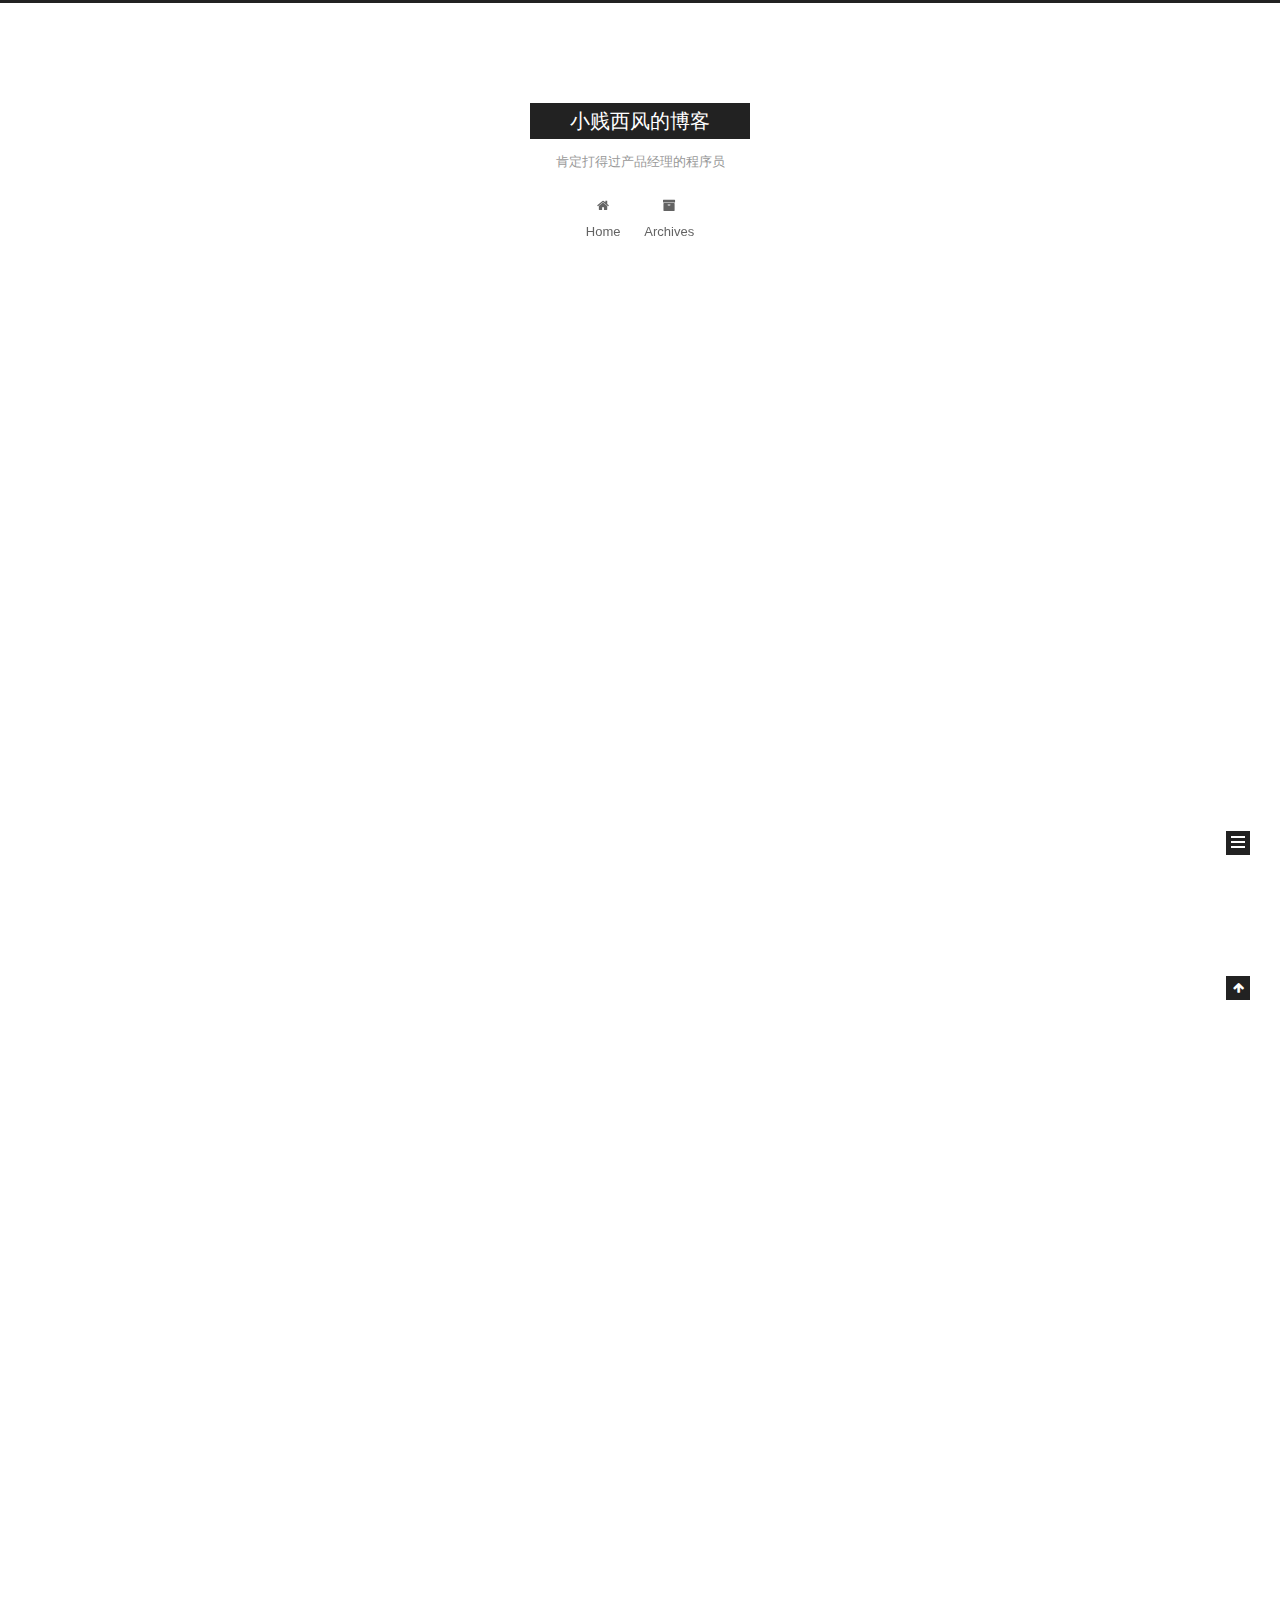
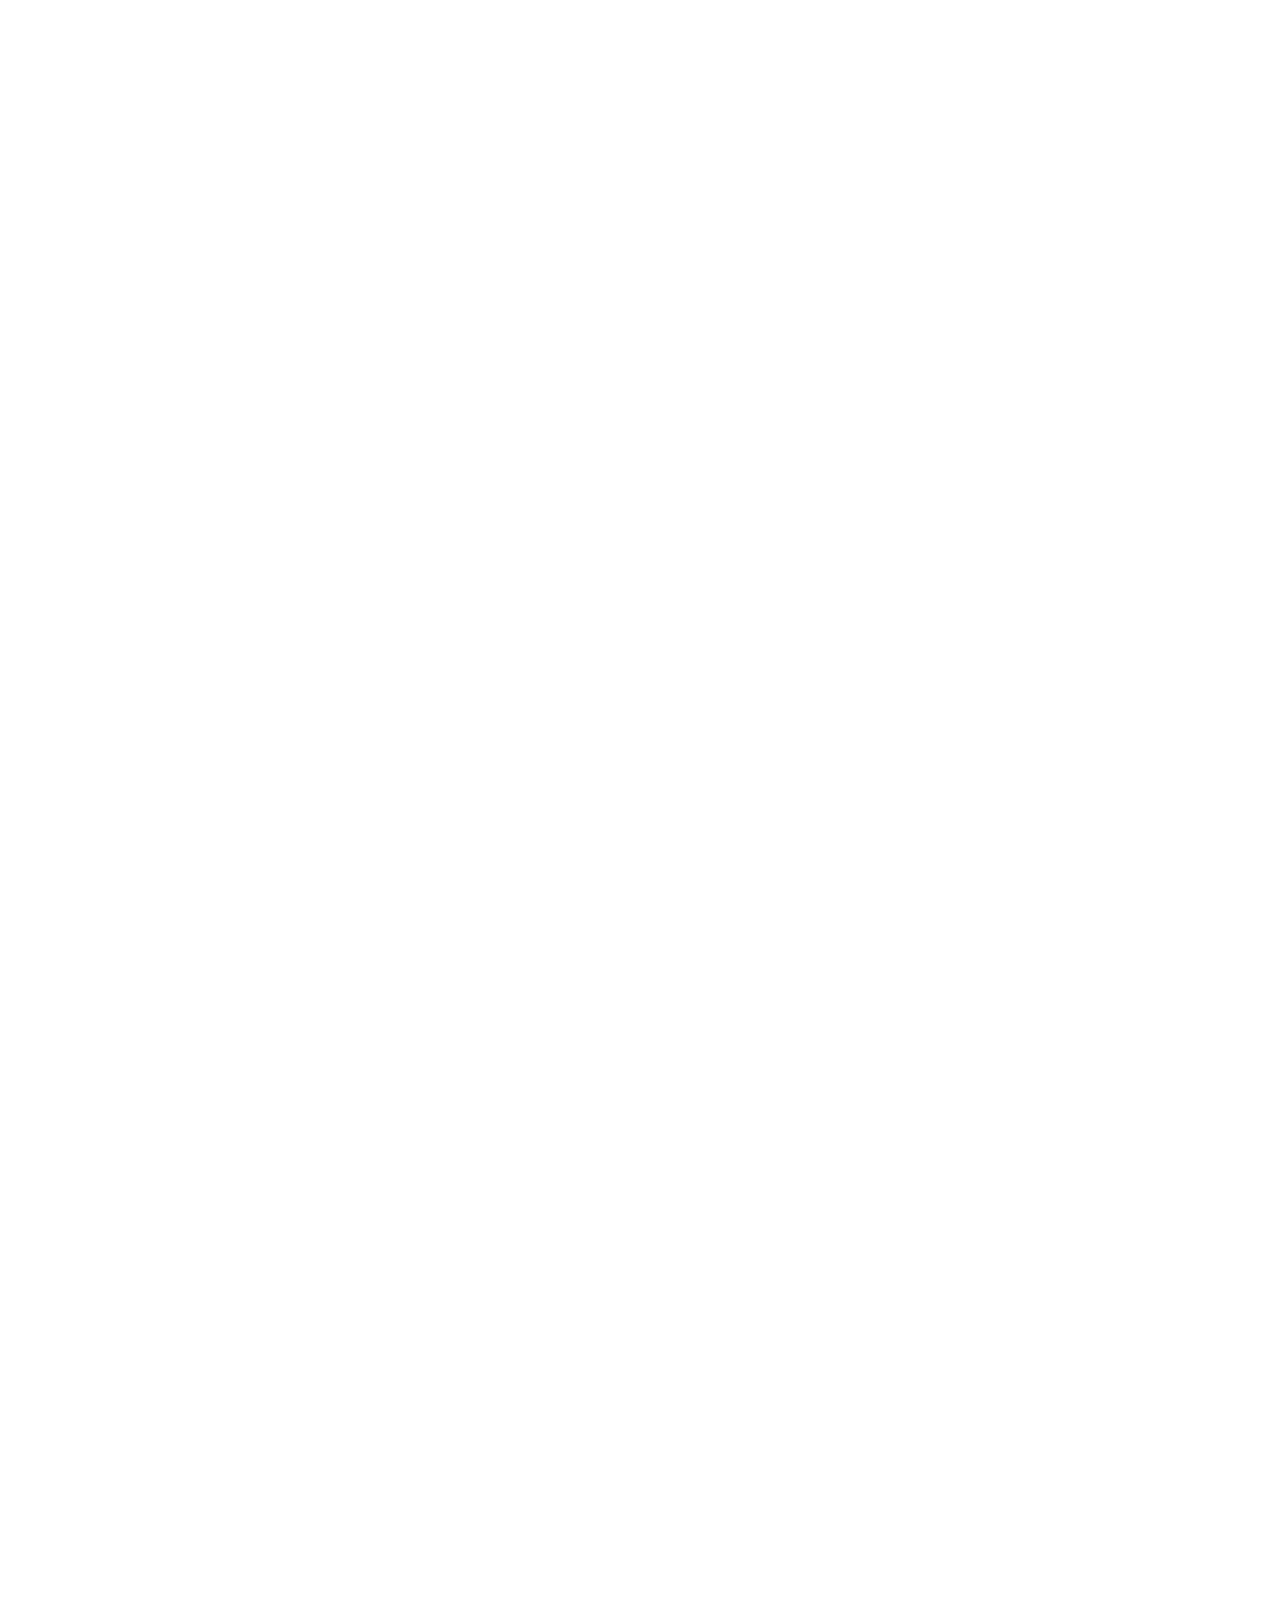
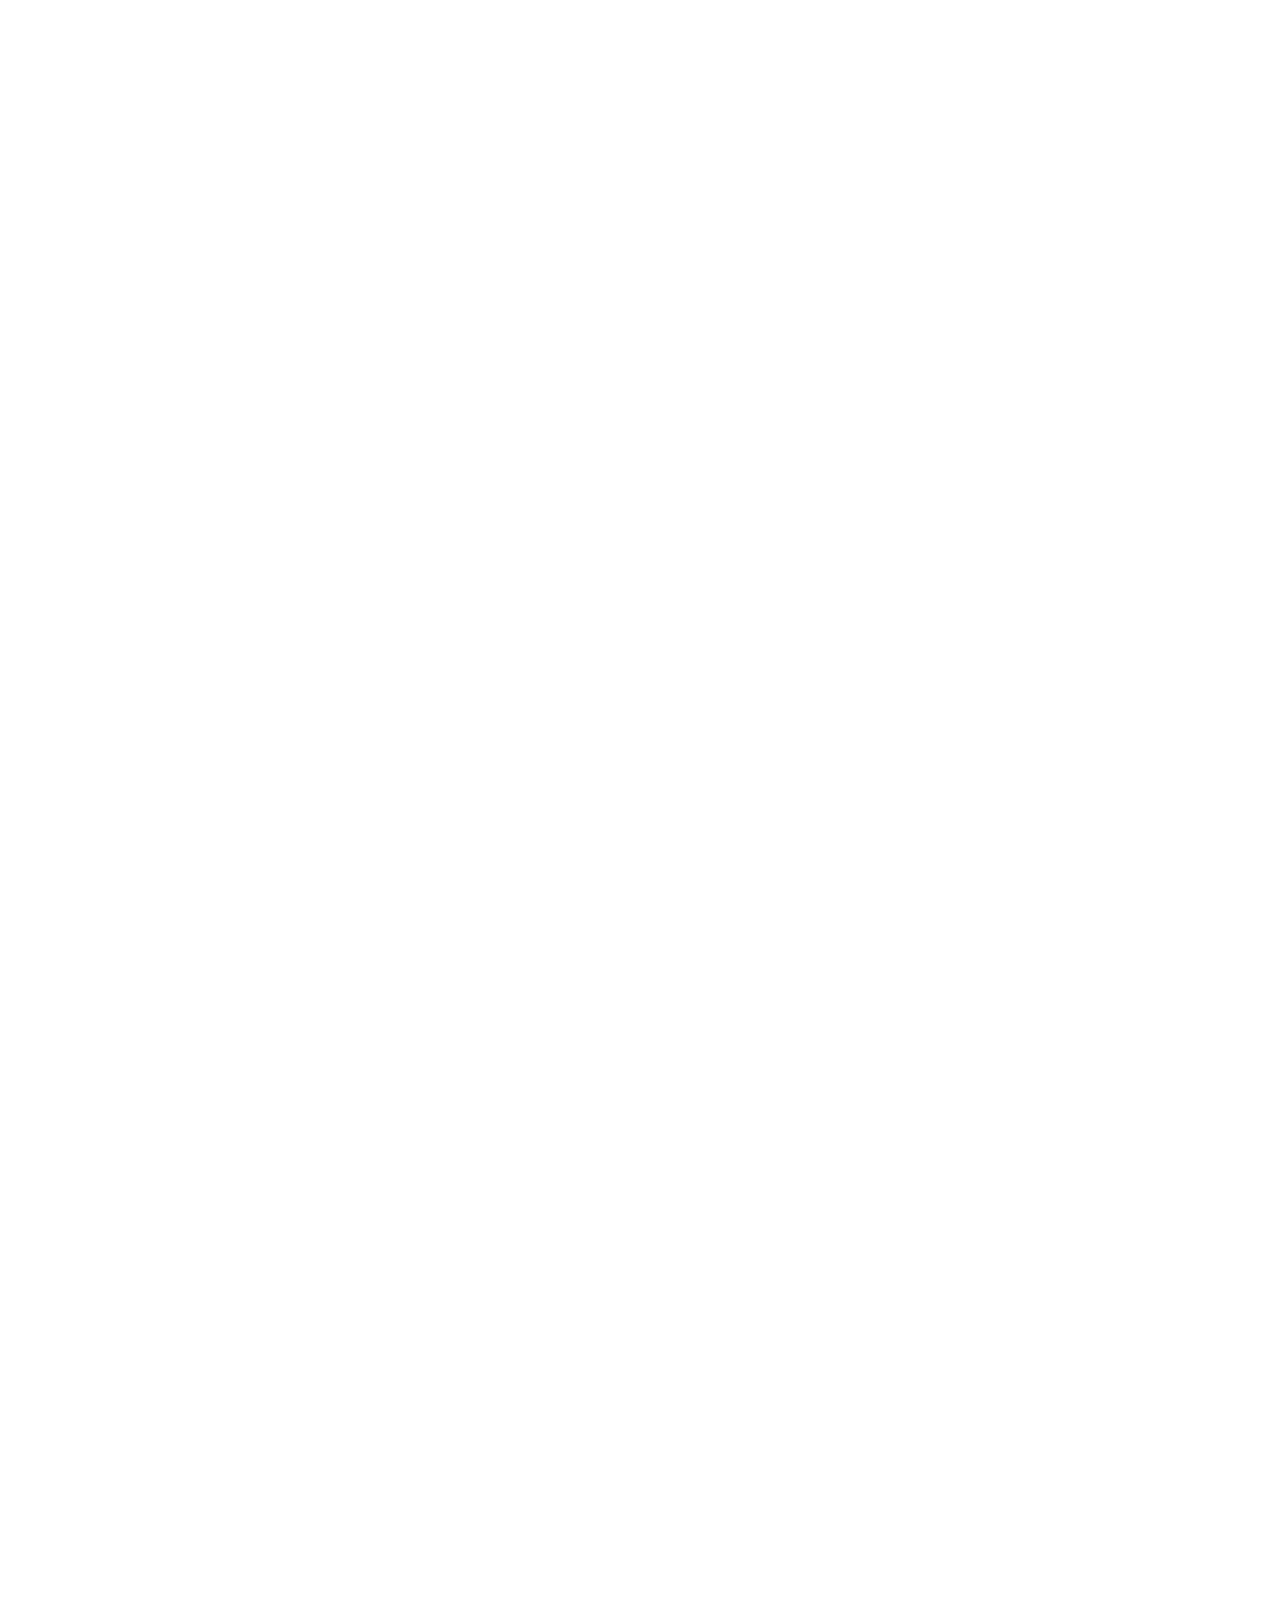
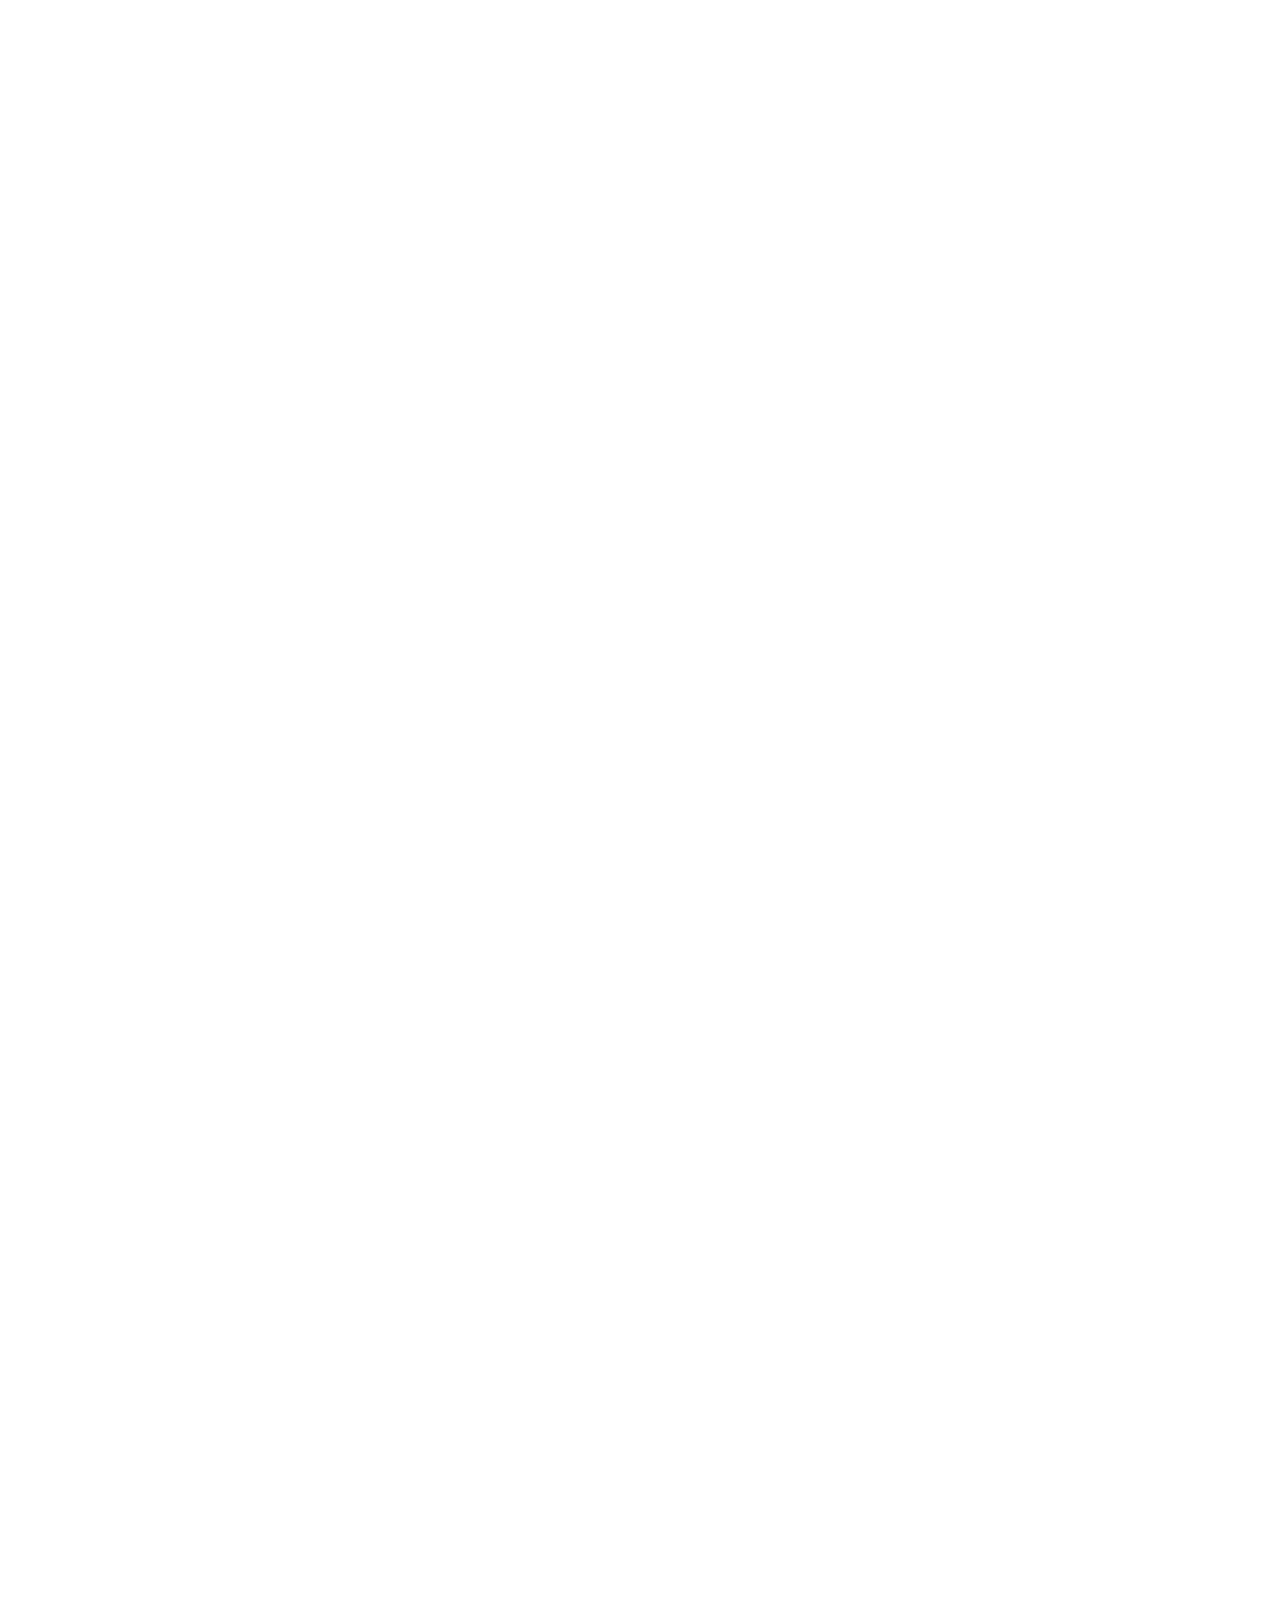
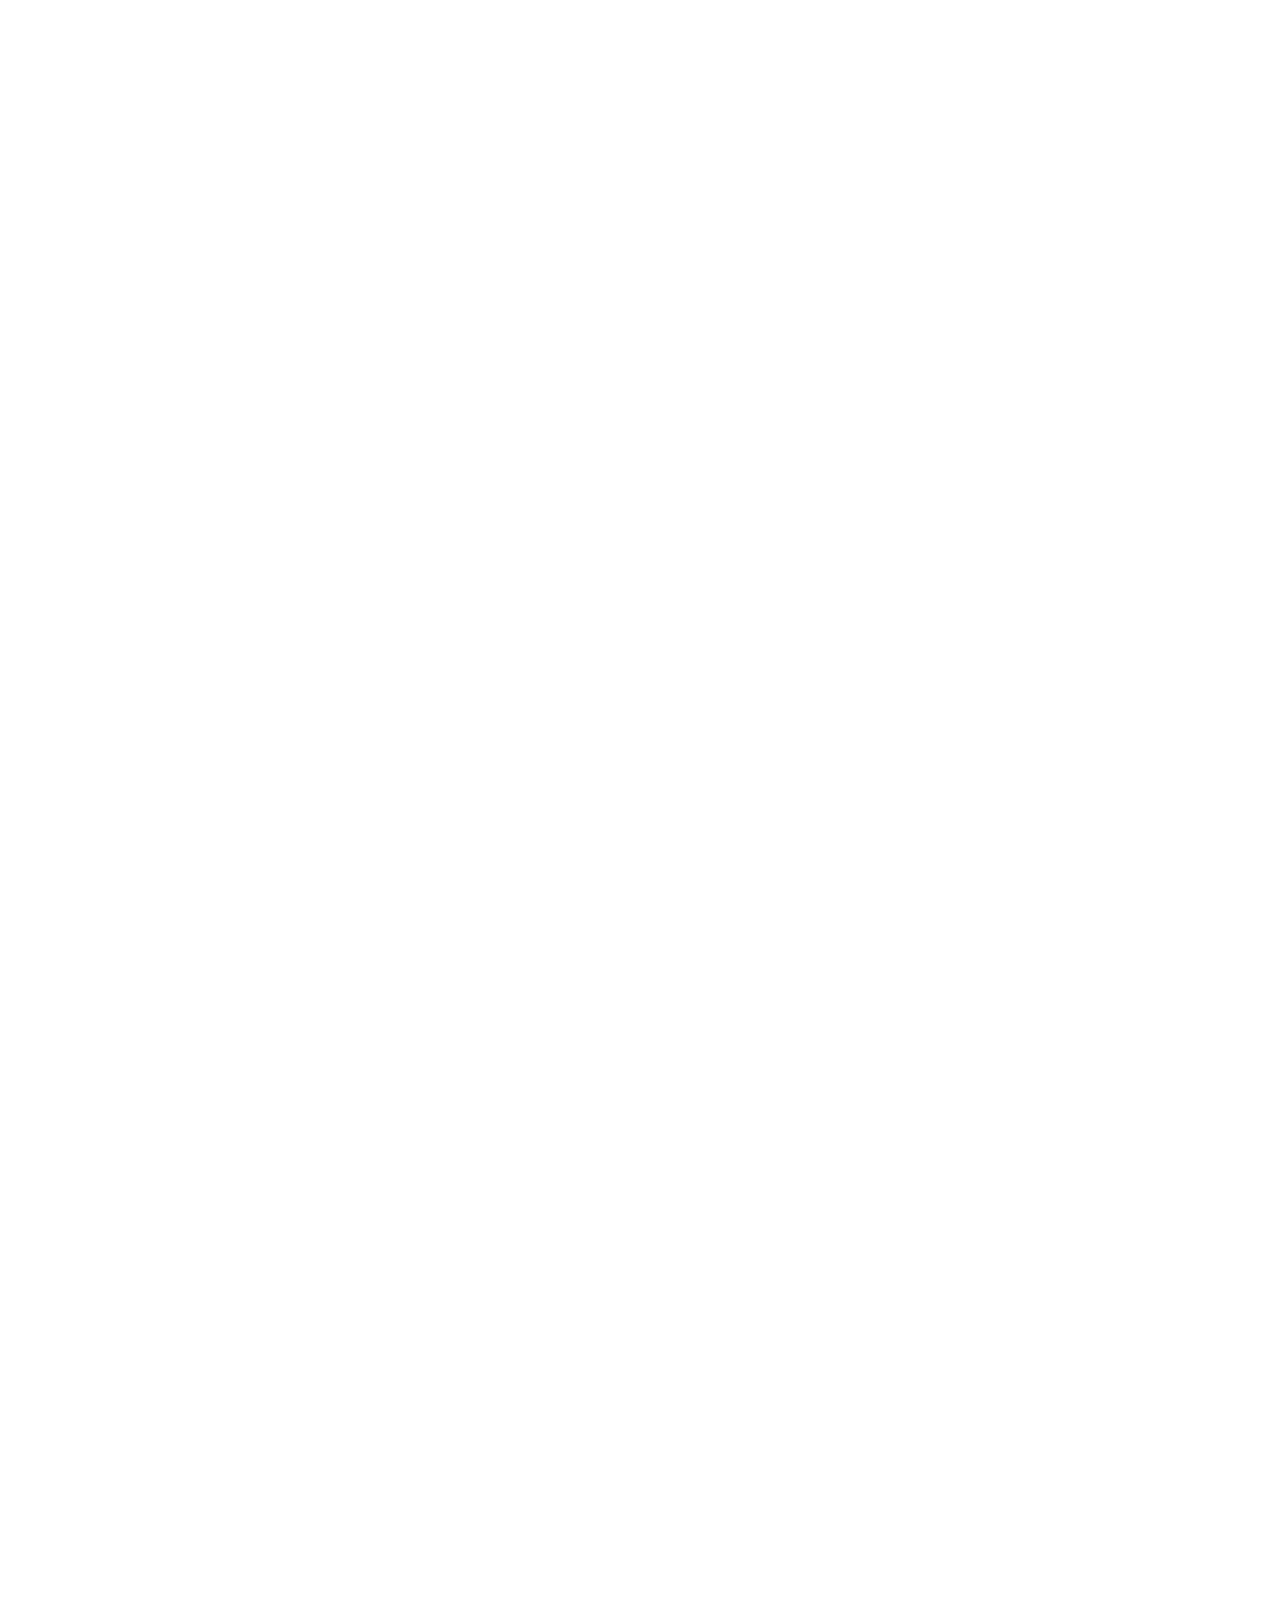
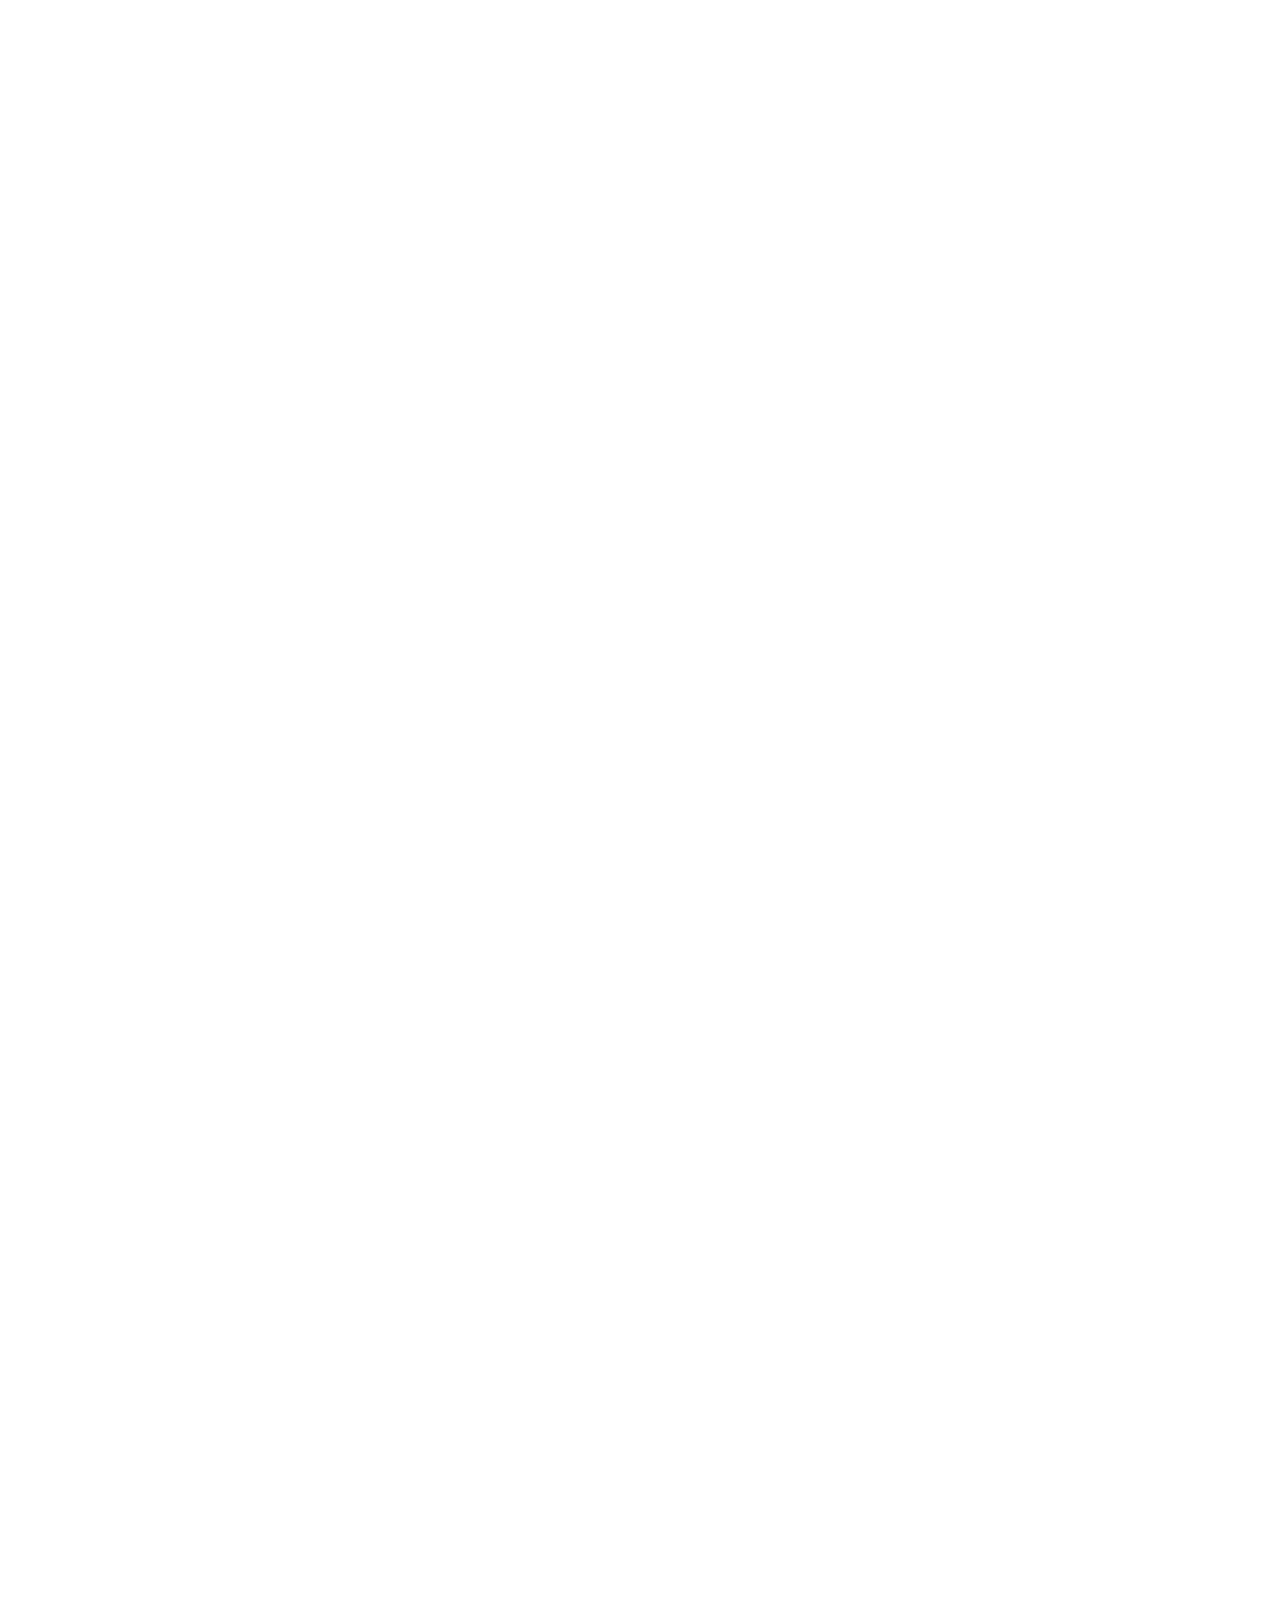
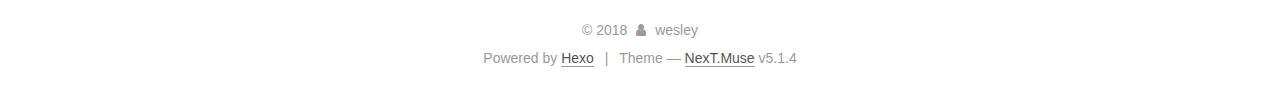
==== index.html @ faab6a05 "Site updated: 2018-08-25 15:35:52" ====
<!DOCTYPE html>



  


<html class="theme-next muse use-motion" lang="">
<head>
  <meta charset="UTF-8"/>
<meta http-equiv="X-UA-Compatible" content="IE=edge" />
<meta name="viewport" content="width=device-width, initial-scale=1, maximum-scale=1"/>
<meta name="theme-color" content="#222">









<meta http-equiv="Cache-Control" content="no-transform" />
<meta http-equiv="Cache-Control" content="no-siteapp" />
















  
  
  <link href="/lib/fancybox/source/jquery.fancybox.css?v=2.1.5" rel="stylesheet" type="text/css" />







<link href="/lib/font-awesome/css/font-awesome.min.css?v=4.6.2" rel="stylesheet" type="text/css" />

<link href="/css/main.css?v=5.1.4" rel="stylesheet" type="text/css" />


  <link rel="apple-touch-icon" sizes="180x180" href="/images/apple-touch-icon-next.png?v=5.1.4">


  <link rel="icon" type="image/png" sizes="32x32" href="/images/favicon-32x32-next.png?v=5.1.4">


  <link rel="icon" type="image/png" sizes="16x16" href="/images/favicon-16x16-next.png?v=5.1.4">


  <link rel="mask-icon" href="/images/logo.svg?v=5.1.4" color="#222">





  <meta name="keywords" content="Hexo, NexT" />










<meta name="keywords" content="代码诗人 java spring">
<meta property="og:type" content="website">
<meta property="og:title" content="小贱西风的博客">
<meta property="og:url" content="http://yoursite.com/index.html">
<meta property="og:site_name" content="小贱西风的博客">
<meta property="og:locale" content="default">
<meta name="twitter:card" content="summary">
<meta name="twitter:title" content="小贱西风的博客">



<script type="text/javascript" id="hexo.configurations">
  var NexT = window.NexT || {};
  var CONFIG = {
    root: '/',
    scheme: 'Muse',
    version: '5.1.4',
    sidebar: {"position":"left","display":"post","offset":12,"b2t":false,"scrollpercent":false,"onmobile":false},
    fancybox: true,
    tabs: true,
    motion: {"enable":true,"async":false,"transition":{"post_block":"fadeIn","post_header":"slideDownIn","post_body":"slideDownIn","coll_header":"slideLeftIn","sidebar":"slideUpIn"}},
    duoshuo: {
      userId: '0',
      author: 'Author'
    },
    algolia: {
      applicationID: '',
      apiKey: '',
      indexName: '',
      hits: {"per_page":10},
      labels: {"input_placeholder":"Search for Posts","hits_empty":"We didn't find any results for the search: ${query}","hits_stats":"${hits} results found in ${time} ms"}
    }
  };
</script>



  <link rel="canonical" href="http://yoursite.com/"/>





  <title>小贱西风的博客</title>
  








</head>

<body itemscope itemtype="http://schema.org/WebPage" lang="default">

  
  
    
  

  <div class="container sidebar-position-left 
  page-home">
    <div class="headband"></div>

    <header id="header" class="header" itemscope itemtype="http://schema.org/WPHeader">
      <div class="header-inner"><div class="site-brand-wrapper">
  <div class="site-meta ">
    

    <div class="custom-logo-site-title">
      <a href="/"  class="brand" rel="start">
        <span class="logo-line-before"><i></i></span>
        <span class="site-title">小贱西风的博客</span>
        <span class="logo-line-after"><i></i></span>
      </a>
    </div>
      
        <p class="site-subtitle">肯定打得过产品经理的程序员</p>
      
  </div>

  <div class="site-nav-toggle">
    <button>
      <span class="btn-bar"></span>
      <span class="btn-bar"></span>
      <span class="btn-bar"></span>
    </button>
  </div>
</div>

<nav class="site-nav">
  

  
    <ul id="menu" class="menu">
      
        
        <li class="menu-item menu-item-home">
          <a href="/" rel="section">
            
              <i class="menu-item-icon fa fa-fw fa-home"></i> <br />
            
            Home
          </a>
        </li>
      
        
        <li class="menu-item menu-item-archives">
          <a href="/archives/" rel="section">
            
              <i class="menu-item-icon fa fa-fw fa-archive"></i> <br />
            
            Archives
          </a>
        </li>
      

      
    </ul>
  

  
</nav>



 </div>
    </header>

    <main id="main" class="main">
      <div class="main-inner">
        <div class="content-wrap">
          <div id="content" class="content">
            
  <section id="posts" class="posts-expand">
    
      

  

  
  
  

  <article class="post post-type-normal" itemscope itemtype="http://schema.org/Article">
  
  
  
  <div class="post-block">
    <link itemprop="mainEntityOfPage" href="http://yoursite.com/2018/08/21/Git学习笔记：（Quick Start)/">

    <span hidden itemprop="author" itemscope itemtype="http://schema.org/Person">
      <meta itemprop="name" content="wesley">
      <meta itemprop="description" content="">
      <meta itemprop="image" content="/images/avatar.gif">
    </span>

    <span hidden itemprop="publisher" itemscope itemtype="http://schema.org/Organization">
      <meta itemprop="name" content="小贱西风的博客">
    </span>

    
      <header class="post-header">

        
        
          <h1 class="post-title" itemprop="name headline">
                
                <a class="post-title-link" href="/2018/08/21/Git学习笔记：（Quick Start)/" itemprop="url">Git学习笔记</a></h1>
        

        <div class="post-meta">
          <span class="post-time">
            
              <span class="post-meta-item-icon">
                <i class="fa fa-calendar-o"></i>
              </span>
              
                <span class="post-meta-item-text">Posted on</span>
              
              <time title="Post created" itemprop="dateCreated datePublished" datetime="2018-08-21T10:27:49+08:00">
                2018-08-21
              </time>
            

            

            
          </span>

          

          
            
          

          
          

          

          

          

        </div>
      </header>
    

    
    
    
    <div class="post-body" itemprop="articleBody">

      
      

      
        
          
            <h3 id="写在前面"><a href="#写在前面" class="headerlink" title="写在前面"></a>写在前面</h3><ul>
<li><p>VCS中集中式与分布式的差别</p>
<blockquote>
<p>集中式的服务器如果挂了，那么所有人都挂了，因为完整仓库只存在服务器上 ; 而分布式如果github|gitlab挂了 ，你还可以重新建一个服务器，你把任何一个人的仓库clone过去就OK,因为分布式版本控制的每个节点都是一个完整仓库 </p>
</blockquote>
</li>
<li><p>每个节点都是完整仓库 what mean ?</p>
<blockquote>
<p> 1)  每个人（节点）都有自己的历史版本记录<br>2) 虽然我们在使用git时也会定义一个用来交换修改的中央仓库，但其实我们在git中把它称为原始库（origin)</p>
</blockquote>
</li>
</ul>
<h3 id="Quick-Start"><a href="#Quick-Start" class="headerlink" title="Quick Start"></a>Quick Start</h3><blockquote>
<p>from gitlab quick start </p>
</blockquote>
<ol>
<li><p>Git global setup</p>
<figure class="highlight plain"><table><tr><td class="gutter"><pre><span class="line">1</span><br><span class="line">2</span><br></pre></td><td class="code"><pre><span class="line">git config --global user.name &quot;wesley&quot;</span><br><span class="line">git config --global user.email &quot;wesley.wang@maixian.com&quot;</span><br></pre></td></tr></table></figure>
</li>
<li><p>Git repository<br>2.1 Create a new repository</p>
<figure class="highlight plain"><table><tr><td class="gutter"><pre><span class="line">1</span><br><span class="line">2</span><br><span class="line">3</span><br><span class="line">4</span><br><span class="line">5</span><br><span class="line">6</span><br></pre></td><td class="code"><pre><span class="line">git clone http://wesley@10.1.0.200/wesley/mx-bss.git</span><br><span class="line">cd mx-bss</span><br><span class="line">touch README.md</span><br><span class="line">git add README.md</span><br><span class="line">git commit -m &quot;add README&quot;</span><br><span class="line">git push -u origin master</span><br></pre></td></tr></table></figure>
</li>
</ol>
<p>2.2 Existing folder<br><figure class="highlight plain"><table><tr><td class="gutter"><pre><span class="line">1</span><br><span class="line">2</span><br><span class="line">3</span><br><span class="line">4</span><br><span class="line">5</span><br><span class="line">6</span><br></pre></td><td class="code"><pre><span class="line">cd existing_folder</span><br><span class="line">git init</span><br><span class="line">git remote add origin http://wesley@10.1.0.200/wesley/mx-bss.git</span><br><span class="line">git add .</span><br><span class="line">git commit -m &quot;Initial commit&quot;</span><br><span class="line">git push -u origin master</span><br></pre></td></tr></table></figure></p>
<p>2.3 Existing Git repository<br><figure class="highlight plain"><table><tr><td class="gutter"><pre><span class="line">1</span><br><span class="line">2</span><br><span class="line">3</span><br><span class="line">4</span><br></pre></td><td class="code"><pre><span class="line">cd existing_repo</span><br><span class="line">git remote add origin http://wesley@10.1.0.200/wesley/mx-bss.git</span><br><span class="line">git push -u origin --all</span><br><span class="line">git push -u origin --tags</span><br></pre></td></tr></table></figure></p>
<h3 id="分支管理"><a href="#分支管理" class="headerlink" title="分支管理"></a>分支管理</h3><ul>
<li><p>创建分支</p>
<ul>
<li><p>创建并切换分支。</p>
<figure class="highlight plain"><table><tr><td class="gutter"><pre><span class="line">1</span><br></pre></td><td class="code"><pre><span class="line">$ git checkout -b test</span><br></pre></td></tr></table></figure>
</li>
<li><p>开始一项功能的开发工作时，基于develop创建功能分支。</p>
<figure class="highlight plain"><table><tr><td class="gutter"><pre><span class="line">1</span><br><span class="line">2</span><br></pre></td><td class="code"><pre><span class="line">$ git checkout -b myfeature develop</span><br><span class="line">Switched to a new branch &quot;myfeature&quot;</span><br></pre></td></tr></table></figure>
</li>
</ul>
</li>
<li><p>master 分支</p>
<blockquote>
<p>Git初始化仓库时的默认分支,通常用来作为其它长期分支（develop）的主干。<br>在Git里，这个分支叫主分支。HEAD严格来说不是指向提交，而是指向master，master才是指向提交的，所以，HEAD指向的就是当前分支。</p>
</blockquote>
</li>
<li><p>删除分支</p>
<ul>
<li><p>已经合并的分支</p>
<figure class="highlight plain"><table><tr><td class="gutter"><pre><span class="line">1</span><br><span class="line">2</span><br><span class="line">3</span><br><span class="line">4</span><br></pre></td><td class="code"><pre><span class="line">$ git branch --merged</span><br><span class="line"> *master</span><br><span class="line">  temp</span><br><span class="line"> git branch -d branch-name</span><br></pre></td></tr></table></figure>
</li>
<li><p>如果要丢弃一个没有合并的分支</p>
<figure class="highlight plain"><table><tr><td class="gutter"><pre><span class="line">1</span><br><span class="line">2</span><br></pre></td><td class="code"><pre><span class="line">$ git branch --no-merged</span><br><span class="line">$ git branch -D branch-name。//-D可理解为强制</span><br></pre></td></tr></table></figure>
</li>
</ul>
</li>
</ul>
<ul>
<li>分支模型</li>
</ul>
<p><img src="http://upload-images.jianshu.io/upload_images/5885967-87cf54685b7646da.png?imageMogr2/auto-orient/strip%7CimageView2/2/w/1240" alt="成功实践的分支模型"></p>
<h3 id="git-merge"><a href="#git-merge" class="headerlink" title="git merge"></a>git merge</h3><ol>
<li>合并策略 strategy<ul>
<li>default </li>
<li>resolve</li>
<li>recursive<br>合并一个分支时默认的合并策略。</li>
<li>octopus<br>合并多个分支时默认的合并策略。</li>
<li>ours</li>
<li>subtree</li>
</ul>
</li>
<li><p>常用命令和参数释义</p>
<ul>
<li>把dev分支的工作成果快速合并到当前分支上：<br>$ git merge dev</li>
<li><p>$ git merge –no-ff 可以保存你之前的分支历史。能够更好的查看 merge历史，以及branch 状态。<br>$ git  merge 则不会显示 feature，只保留单条分支记录。<br>如图：来自于网络<br><img src="http://upload-images.jianshu.io/upload_images/5885967-8b106269b891284b.png?imageMogr2/auto-orient/strip%7CimageView2/2/w/1240" alt="no fast-forward vs 快速合并"></p>
</li>
<li><p>解决冲突<br>当两个需要合并的两个分支上针对同一文件都有各自的修改时，就必须首先解决冲突，解决冲突后，再提交，合并完成 ！ 用git log –graph命令可以看到分支合并图。</p>
</li>
</ul>
</li>
</ol>
<h3 id="git-diff"><a href="#git-diff" class="headerlink" title="git diff"></a>git diff</h3><ul>
<li><p>查看尚未暂存的文件差异更新<br>$ git diff</p>
<figure class="highlight plain"><table><tr><td class="gutter"><pre><span class="line">1</span><br><span class="line">2</span><br><span class="line">3</span><br><span class="line">4</span><br><span class="line">5</span><br></pre></td><td class="code"><pre><span class="line">不加参数直接输入</span><br><span class="line">此命令比较的是工作目录(Working tree)和暂存区域快照(index)之间的差异</span><br><span class="line">也就是修改之后还没有暂存起来的变化内容。</span><br><span class="line">``` </span><br><span class="line">* 查看已经暂存起来的文件(staged)和上次提交时的快照之间(HEAD)的差异</span><br></pre></td></tr></table></figure>
<p>$ git diff –cached<br>$ git diff –staged<br>显示的是下一次commit时会提交到HEAD的内容(不带-a情况下)</p>
<figure class="highlight plain"><table><tr><td class="gutter"><pre><span class="line">1</span><br></pre></td><td class="code"><pre><span class="line">* 提交后修订版本，工作区中所有修改的文件</span><br></pre></td></tr></table></figure>
</li>
</ul>
<p>eg. $ git diff  [修订版本如：Head] [– file]<br>可以查看工作区和版本库里面最新版本的区别：<br>$ git diff HEAD – mx-bss/src/main/webapp/WEB-INF/jsp/platform/oms/order/OrderInfo.jsp<br><figure class="highlight plain"><table><tr><td class="gutter"><pre><span class="line">1</span><br></pre></td><td class="code"><pre><span class="line">* 直接将两个分支上最新的提交做diff</span><br></pre></td></tr></table></figure></p>
<p>  $ git diff temp master 或 git diff temp..master<br><figure class="highlight plain"><table><tr><td class="gutter"><pre><span class="line">1</span><br><span class="line">2</span><br><span class="line">3</span><br></pre></td><td class="code"><pre><span class="line"></span><br><span class="line"></span><br><span class="line">* 输出自topic和master分别开发以来，master分支上的changed。</span><br></pre></td></tr></table></figure></p>
<p>$ git diff topic…master<br>Changes that occurred on the master branch since when the topic<br> branch was started off it<br><figure class="highlight plain"><table><tr><td class="gutter"><pre><span class="line">1</span><br><span class="line">2</span><br></pre></td><td class="code"><pre><span class="line">* 查看简单的diff结果，可以加上--stat参数</span><br><span class="line">  ```  git diff --stat</span><br></pre></td></tr></table></figure></p>
<ul>
<li><p>查看当前目录和另外一个分支的差别</p>
  <figure class="highlight plain"><figcaption><span>diff test ```</span></figcaption><table><tr><td class="gutter"><pre><span class="line">1</span><br><span class="line">2</span><br><span class="line">3</span><br></pre></td><td class="code"><pre><span class="line">  </span><br><span class="line">* 显示当前目录下的lib目录和上次提交之间的差别（更准确的说是在当前分支下）</span><br><span class="line"> ``` git diff HEAD -- ./lib</span><br></pre></td></tr></table></figure>
</li>
<li><p>比较上次提交commit和上上次提交</p>
 <figure class="highlight plain"><figcaption><span>diff HEAD^ HEAD ```</span></figcaption><table><tr><td class="gutter"><pre><span class="line">1</span><br><span class="line">2</span><br><span class="line">3</span><br></pre></td><td class="code"><pre><span class="line"></span><br><span class="line">* 比较两个历史版本之间的差异</span><br><span class="line">   ``` git diff SHA1 SHA2</span><br></pre></td></tr></table></figure>
</li>
<li><p>diff输出格式</p>
<figure class="highlight plain"><table><tr><td class="gutter"><pre><span class="line">1</span><br><span class="line">2</span><br><span class="line">3</span><br><span class="line">4</span><br><span class="line">5</span><br><span class="line">6</span><br><span class="line">7</span><br><span class="line">8</span><br><span class="line">9</span><br><span class="line">10</span><br><span class="line">11</span><br><span class="line">12</span><br><span class="line">13</span><br><span class="line">14</span><br><span class="line">15</span><br><span class="line">16</span><br><span class="line">17</span><br><span class="line">18</span><br><span class="line">19</span><br><span class="line">20</span><br><span class="line">21</span><br><span class="line">22</span><br><span class="line">23</span><br><span class="line">24</span><br><span class="line">25</span><br><span class="line">26</span><br><span class="line">27</span><br><span class="line">28</span><br><span class="line">29</span><br><span class="line">30</span><br><span class="line">31</span><br><span class="line">32</span><br><span class="line">33</span><br><span class="line">34</span><br><span class="line">35</span><br></pre></td><td class="code"><pre><span class="line">版本管理系统git，使用的是合并格式diff的变体。</span><br><span class="line">　　$ git diff</span><br><span class="line">显示结果如下：</span><br><span class="line">　　diff --git a/f1 b/f1</span><br><span class="line">　　index 6f8a38c..449b072 100644</span><br><span class="line">　　--- a/f1</span><br><span class="line">　　+++ b/f1</span><br><span class="line">　　@@ -1,7 +1,7 @@</span><br><span class="line">　　 a</span><br><span class="line">　　 a</span><br><span class="line">　　 a</span><br><span class="line">　　-a</span><br><span class="line">　　+b</span><br><span class="line">　　 a</span><br><span class="line">　　 a</span><br><span class="line">　　 a</span><br><span class="line">第一行表示结果为git格式的diff。</span><br><span class="line">　　diff --git a/f1 b/f1</span><br><span class="line">进行比较的是，a版本的f1（即变动前）和b版本的f1（即变动后）。</span><br><span class="line">第二行表示两个版本的git哈希值（index区域的6f8a38c对象，与工作目录区域的449b072对象进行比较），最后的六位数字是对象的模式（普通文件，644权限）。</span><br><span class="line">　　index 6f8a38c..449b072 100644</span><br><span class="line">第三行表示进行比较的两个文件。</span><br><span class="line">　　--- a/f1</span><br><span class="line">　　+++ b/f1</span><br><span class="line">&quot;---&quot;表示变动前的版本，&quot;+++&quot;表示变动后的版本。</span><br><span class="line">后面的行都与官方的合并格式diff相同。</span><br><span class="line">　　@@ -1,7 +1,7 @@</span><br><span class="line">　　 a</span><br><span class="line">　　 a</span><br><span class="line">　　 a</span><br><span class="line">　　-a</span><br><span class="line">　　+b</span><br><span class="line">　　 a</span><br><span class="line">　　 a</span><br><span class="line">　　 a</span><br></pre></td></tr></table></figure>
</li>
</ul>
<h3 id="版本回退-reset"><a href="#版本回退-reset" class="headerlink" title="版本回退 reset"></a>版本回退 reset</h3><h5 id="常用命令"><a href="#常用命令" class="headerlink" title="常用命令"></a>常用命令</h5><ul>
<li>把暂存区的修改回退到工作区（unstage）<br>当我们使用git add file 把工作区文件添加到暂存区时 。 这时git就会告诉我们：<figure class="highlight plain"><table><tr><td class="gutter"><pre><span class="line">1</span><br></pre></td><td class="code"><pre><span class="line">(use &quot;git reset HEAD &lt;file&gt;...&quot; to unstage) //可以把暂存区的文件拉回工作区</span><br></pre></td></tr></table></figure>
</li>
</ul>
<p>git reset命令既可以回退版本，也可以把暂存区的修改回退到工作区。当我们用HEAD时，表示最新的版本。</p>
<ul>
<li>git reset<br>git reset –hard HEAD^  (HEAD指向的版本就是当前版本,HEAD^表示上一版本，HEAD^^表示上上版本balabala)<br>1) –hard表示强制回退</li>
<li>git reflog用来记录你的每一次命令<br>因此，Git允许我们在版本的历史之间穿梭，使用命令git reset –hard commit_id。<br>版本回退前，用git log可以查看提交历史，以便确定要回退到哪个版本。<br>要重返未来，用git reflog查看命令历史，以便确定要回到未来的哪个版本。</li>
</ul>
<p>#####使用场景</p>
<ol>
<li><p>只是修改了工作区某个文件的内容：<br>想直接丢弃工作区的修改时，用命令git checkout – file。</p>
</li>
<li><p>当你不但改乱了工作区某个文件的内容，还添加到了暂存区时，想丢弃修改，分两步，第一步用命令git reset HEAD file，就回到了场景1，第二步按场景1操作。</p>
</li>
<li><p>已经提交到版本库时：<br>想要撤销本次提交，参考版本回退一节，不过前提是没有推送到远程库。</p>
</li>
</ol>
<h3 id="储存现场"><a href="#储存现场" class="headerlink" title="储存现场"></a>储存现场</h3><h5 id="相关命令"><a href="#相关命令" class="headerlink" title="相关命令"></a>相关命令</h5><ol>
<li><p>存储现场 git stash </p>
<figure class="highlight plain"><table><tr><td class="gutter"><pre><span class="line">1</span><br><span class="line">2</span><br><span class="line">3</span><br><span class="line">4</span><br></pre></td><td class="code"><pre><span class="line">git stash: 从最近的一次提交中读取相关内容，让工作区保证和上次提交的内容一致。同时将当前的工作区内容保存到Git栈中。</span><br><span class="line">git stash pop: 从Git栈中读取最近一次保存的内容，恢复工作区的相关内容。由于可能存在多个Stash的内容，所以用栈来管理。</span><br><span class="line">git stash list: 显示Git栈内的所有备份，可以利用这个列表来决定从那个地方恢复。</span><br><span class="line">git stash clear: 清空Git栈。</span><br></pre></td></tr></table></figure>
</li>
<li><p>查看工作现场 git stach list</p>
<blockquote>
<p>我们进行存储工作现场后，发现工作的内容被git藏起来了，Git把stash内容存在某个地方了，但是需要恢复一下，有两个办法：参考（3. 恢复现场）</p>
</blockquote>
</li>
<li>恢复现场<blockquote>
<p>恢复现场有两种方式：<br>1）使用git stash apply 来恢复，然后再使用git stash drop来删除stash的内容。如果要多次使用stash，恢复的时候先用git stash list查看，然后在指定你要恢复的内容：git stash apply stash@{0}。<br>2） 使用git stash pop，来恢复并删除stash内容。<br>咱们一般为了方便，就直接用git stash pop了</p>
</blockquote>
</li>
</ol>
<h5 id="使用场景"><a href="#使用场景" class="headerlink" title="使用场景"></a>使用场景</h5><blockquote>
</blockquote>
<p> <a>使用git的时候，我们往往使用branch解决任务切换问题:</a><br> 1) 一言不合（紧急任务或bug）就提交是不好的<br>  例如，我们往往会建一个自己的分支去修改和调试代码, 如果别人或者自己发现原有的分支上有个不得不修改的bug，我们往往会把完成一半的代码 commit提交到本地仓库，然后切换分支去修改bug，改好之后再切换回来。这样的话往往log上会有大量不必要的记录。<br>  其实如果我们不想提交完成一半或者不完善的代码，但是却不得不去修改一个紧急Bug，那么使用’git stash’就可以将你当前未提交到本地（和服务器）的代码推入到Git的栈中，这时候你的工作区和上一次提交的内容是完全一样的，所以你可以放心的修 Bug，等到修完Bug，提交到服务器上后，再使用’git stash apply’将以前一半的工作应用回来。<br> 2) 可以多次将未提交的代码压入到栈中<br>  也许有的人会说，那我可不可以多次将未提交的代码压入到栈中？答案是可以的。当你多次使用’git stash’命令后，你的栈里将充满了未提交的代码，这时候你会对将哪个版本应用回来有些困惑，’git stash list’命令可以将当前的Git栈信息打印出来，你只需要将找到对应的版本号，例如使用’git stash apply stash@{1}’就可以将你指定版本号为stash@{1}的工作取出来，当你将所有的栈都应用回来的时候，可以使用’git stash clear’来将栈清空。<br>  3) 以一言以蔽之<br>  当前工作区内容已被修改，但是并未完成。这时Boss来了，说前面的分支上面有一个Bug，需要立即修复。可是我又能提交目前不完美的修改。但是，不提交的话，又没有办法checkout到前面的分支。此时用Git Stash就相当于备份工作区了。然后在Checkout过去修改，这样就能够达到保存当前工作区的同时又能及时恢复。</p>
<h3 id="git-配置别名-alias"><a href="#git-配置别名-alias" class="headerlink" title="git 配置别名 alias"></a>git 配置别名 alias</h3><ol>
<li>当然是和配置用户信息一样 用–global啦, –global参数是全局参数，也就是这些命令在这台电脑的所有Git仓库下都有用</li>
<li>常用alias <figure class="highlight plain"><table><tr><td class="gutter"><pre><span class="line">1</span><br><span class="line">2</span><br><span class="line">3</span><br><span class="line">4</span><br><span class="line">5</span><br><span class="line">6</span><br><span class="line">7</span><br><span class="line">8</span><br><span class="line">9</span><br></pre></td><td class="code"><pre><span class="line">git config --global alias.st status</span><br><span class="line">git config --global alias.co checkout</span><br><span class="line">git config --global alias.ci commit</span><br><span class="line">git config --global alias.br branch</span><br><span class="line">// 命令git reset HEAD file可以把暂存区的修改撤销掉（unstage），重新放回工作区。既然是一个unstage操作，就可以配置一个unstage别名</span><br><span class="line">git config --global alias.unstage &apos;reset HEAD&apos;</span><br><span class="line">// 配置一个git last，让其显示最后一次提交信息</span><br><span class="line">git config --global alias.last &apos;log -1&apos; </span><br><span class="line">git config --global alias.lg &quot;log --color --graph --pretty=format:&apos;%Cred%h%Creset -%C(yellow)%d%Creset %s %Cgreen(%cr) %C(bold blue)&lt;%an&gt;%Creset&apos; --abbrev-commit&quot;</span><br></pre></td></tr></table></figure>
</li>
</ol>
<h3 id="Window-下使用Git常见问题"><a href="#Window-下使用Git常见问题" class="headerlink" title="Window 下使用Git常见问题"></a>Window 下使用Git常见问题</h3><h4 id="1-warning-LF-will-be-replaced-by-CRLF"><a href="#1-warning-LF-will-be-replaced-by-CRLF" class="headerlink" title="1. warning: LF will be replaced by CRLF"></a>1. warning: LF will be replaced by CRLF</h4><h5 id="原因分析："><a href="#原因分析：" class="headerlink" title="原因分析："></a>原因分析：</h5><p>CRLF – Carriage-Return Line-Feed 回车换行<br>就是回车(CR, ASCII 13, \r) 换行(LF, ASCII 10, \n)。<br>这两个ACSII字符不会在屏幕有任何输出，但在Windows中广泛使用来标识一行的结束。而在Linux/UNIX系统中只有换行符。<br>也就是说在windows中的换行符为 CRLF， 而在linux下的换行符为：LF<br>使用git来生成一个工程后，文件中的换行符为LF， 当执行git add .时，系统提示：LF 将被转换成 CRLF</p>
<h5 id="解决方法："><a href="#解决方法：" class="headerlink" title="解决方法："></a>解决方法：</h5><p>删除.git文件<br><figure class="highlight plain"><table><tr><td class="gutter"><pre><span class="line">1</span><br><span class="line">2</span><br></pre></td><td class="code"><pre><span class="line">$ rm -rf .git  </span><br><span class="line">$ git config --gobal core.autocrlf false</span><br></pre></td></tr></table></figure></p>
<p>这样系统就不会去进行换行符的转换了</p>
<h3 id="特别鸣谢"><a href="#特别鸣谢" class="headerlink" title="特别鸣谢"></a>特别鸣谢</h3><p><a href="http://www.liaoxuefeng.com/wiki/0013739516305929606dd18361248578c67b8067c8c017b000" target="_blank" rel="noopener">廖雪峰的官网</a><br><a href="https://git-scm.com/book/zh/v2" target="_blank" rel="noopener">git-scm</a><br><a href="https://gitlab.com/" target="_blank" rel="noopener">gitlab</a><br><a href="http://www.oschina.net/translate/a-successful-git-branching-model?lang=chs&amp;page=1#" target="_blank" rel="noopener">一个成功的分支模型</a></p>

          
        
      
    </div>
    
    
    

    

    

    

    <footer class="post-footer">
      

      

      

      
      
        <div class="post-eof"></div>
      
    </footer>
  </div>
  
  
  
  </article>


    
      

  

  
  
  

  <article class="post post-type-normal" itemscope itemtype="http://schema.org/Article">
  
  
  
  <div class="post-block">
    <link itemprop="mainEntityOfPage" href="http://yoursite.com/2018/07/10/hello-world/">

    <span hidden itemprop="author" itemscope itemtype="http://schema.org/Person">
      <meta itemprop="name" content="wesley">
      <meta itemprop="description" content="">
      <meta itemprop="image" content="/images/avatar.gif">
    </span>

    <span hidden itemprop="publisher" itemscope itemtype="http://schema.org/Organization">
      <meta itemprop="name" content="小贱西风的博客">
    </span>

    
      <header class="post-header">

        
        
          <h1 class="post-title" itemprop="name headline">
                
                <a class="post-title-link" href="/2018/07/10/hello-world/" itemprop="url">Hello World</a></h1>
        

        <div class="post-meta">
          <span class="post-time">
            
              <span class="post-meta-item-icon">
                <i class="fa fa-calendar-o"></i>
              </span>
              
                <span class="post-meta-item-text">Posted on</span>
              
              <time title="Post created" itemprop="dateCreated datePublished" datetime="2018-07-10T11:13:47+08:00">
                2018-07-10
              </time>
            

            

            
          </span>

          

          
            
          

          
          

          

          

          

        </div>
      </header>
    

    
    
    
    <div class="post-body" itemprop="articleBody">

      
      

      
        
          
            <p>This is your very first post. Check <a href="https://hexo.io/docs/" target="_blank" rel="noopener">documentation</a> for more info. If you get any problems when using Hexo, you can find the answer in <a href="https://hexo.io/docs/troubleshooting.html" target="_blank" rel="noopener">troubleshooting</a> or you can ask me on <a href="https://github.com/hexojs/hexo/issues" target="_blank" rel="noopener">GitHub</a>.</p>
<h2 id="Quick-Start"><a href="#Quick-Start" class="headerlink" title="Quick Start"></a>Quick Start</h2><h3 id="Create-a-new-post"><a href="#Create-a-new-post" class="headerlink" title="Create a new post"></a>Create a new post</h3><figure class="highlight bash"><table><tr><td class="gutter"><pre><span class="line">1</span><br></pre></td><td class="code"><pre><span class="line">$ hexo new <span class="string">"My New Post"</span></span><br></pre></td></tr></table></figure>
<p>More info: <a href="https://hexo.io/docs/writing.html" target="_blank" rel="noopener">Writing</a></p>
<h3 id="Run-server"><a href="#Run-server" class="headerlink" title="Run server"></a>Run server</h3><figure class="highlight bash"><table><tr><td class="gutter"><pre><span class="line">1</span><br></pre></td><td class="code"><pre><span class="line">$ hexo server</span><br></pre></td></tr></table></figure>
<p>More info: <a href="https://hexo.io/docs/server.html" target="_blank" rel="noopener">Server</a></p>
<h3 id="Generate-static-files"><a href="#Generate-static-files" class="headerlink" title="Generate static files"></a>Generate static files</h3><figure class="highlight bash"><table><tr><td class="gutter"><pre><span class="line">1</span><br></pre></td><td class="code"><pre><span class="line">$ hexo generate</span><br></pre></td></tr></table></figure>
<p>More info: <a href="https://hexo.io/docs/generating.html" target="_blank" rel="noopener">Generating</a></p>
<h3 id="Deploy-to-remote-sites"><a href="#Deploy-to-remote-sites" class="headerlink" title="Deploy to remote sites"></a>Deploy to remote sites</h3><figure class="highlight bash"><table><tr><td class="gutter"><pre><span class="line">1</span><br></pre></td><td class="code"><pre><span class="line">$ hexo deploy</span><br></pre></td></tr></table></figure>
<p>More info: <a href="https://hexo.io/docs/deployment.html" target="_blank" rel="noopener">Deployment</a></p>

          
        
      
    </div>
    
    
    

    

    

    

    <footer class="post-footer">
      

      

      

      
      
        <div class="post-eof"></div>
      
    </footer>
  </div>
  
  
  
  </article>


    
  </section>

  


          </div>
          


          

        </div>
        
          
  
  <div class="sidebar-toggle">
    <div class="sidebar-toggle-line-wrap">
      <span class="sidebar-toggle-line sidebar-toggle-line-first"></span>
      <span class="sidebar-toggle-line sidebar-toggle-line-middle"></span>
      <span class="sidebar-toggle-line sidebar-toggle-line-last"></span>
    </div>
  </div>

  <aside id="sidebar" class="sidebar">
    
    <div class="sidebar-inner">

      

      

      <section class="site-overview-wrap sidebar-panel sidebar-panel-active">
        <div class="site-overview">
          <div class="site-author motion-element" itemprop="author" itemscope itemtype="http://schema.org/Person">
            
              <p class="site-author-name" itemprop="name">wesley</p>
              <p class="site-description motion-element" itemprop="description"></p>
          </div>

          <nav class="site-state motion-element">

            
              <div class="site-state-item site-state-posts">
              
                <a href="/archives/">
              
                  <span class="site-state-item-count">2</span>
                  <span class="site-state-item-name">posts</span>
                </a>
              </div>
            

            

            

          </nav>

          

          

          
          

          
          

          

        </div>
      </section>

      

      

    </div>
  </aside>


        
      </div>
    </main>

    <footer id="footer" class="footer">
      <div class="footer-inner">
        <div class="copyright">&copy; <span itemprop="copyrightYear">2018</span>
  <span class="with-love">
    <i class="fa fa-user"></i>
  </span>
  <span class="author" itemprop="copyrightHolder">wesley</span>

  
</div>


  <div class="powered-by">Powered by <a class="theme-link" target="_blank" href="https://hexo.io">Hexo</a></div>



  <span class="post-meta-divider">|</span>



  <div class="theme-info">Theme &mdash; <a class="theme-link" target="_blank" href="https://github.com/iissnan/hexo-theme-next">NexT.Muse</a> v5.1.4</div>




        







        
      </div>
    </footer>

    
      <div class="back-to-top">
        <i class="fa fa-arrow-up"></i>
        
      </div>
    

    

  </div>

  

<script type="text/javascript">
  if (Object.prototype.toString.call(window.Promise) !== '[object Function]') {
    window.Promise = null;
  }
</script>









  












  
  
    <script type="text/javascript" src="/lib/jquery/index.js?v=2.1.3"></script>
  

  
  
    <script type="text/javascript" src="/lib/fastclick/lib/fastclick.min.js?v=1.0.6"></script>
  

  
  
    <script type="text/javascript" src="/lib/jquery_lazyload/jquery.lazyload.js?v=1.9.7"></script>
  

  
  
    <script type="text/javascript" src="/lib/velocity/velocity.min.js?v=1.2.1"></script>
  

  
  
    <script type="text/javascript" src="/lib/velocity/velocity.ui.min.js?v=1.2.1"></script>
  

  
  
    <script type="text/javascript" src="/lib/fancybox/source/jquery.fancybox.pack.js?v=2.1.5"></script>
  


  


  <script type="text/javascript" src="/js/src/utils.js?v=5.1.4"></script>

  <script type="text/javascript" src="/js/src/motion.js?v=5.1.4"></script>



  
  

  

  


  <script type="text/javascript" src="/js/src/bootstrap.js?v=5.1.4"></script>



  


  




	





  





  












  





  

  

  

  
  

  

  

  

</body>
</html>
---- css/main.css ----
/* normalize.css v3.0.2 | MIT License | git.io/normalize */
html {
  font-family: sans-serif; /* 1 */
  -ms-text-size-adjust: 100%; /* 2 */
  -webkit-text-size-adjust: 100%; /* 2 */
}
body {
  margin: 0;
}
article,
aside,
details,
figcaption,
figure,
footer,
header,
hgroup,
main,
menu,
nav,
section,
summary {
  display: block;
}
audio,
canvas,
progress,
video {
  display: inline-block; /* 1 */
  vertical-align: baseline; /* 2 */
}
audio:not([controls]) {
  display: none;
  height: 0;
}
[hidden],
template {
  display: none;
}
a {
  background-color: transparent;
}
a:active,
a:hover {
  outline: 0;
}
abbr[title] {
  border-bottom: 1px dotted;
}
b,
strong {
  font-weight: bold;
}
dfn {
  font-style: italic;
}
h1 {
  font-size: 2em;
  margin: 0.67em 0;
}
mark {
  background: #ff0;
  color: #000;
}
small {
  font-size: 80%;
}
sub,
sup {
  font-size: 75%;
  line-height: 0;
  position: relative;
  vertical-align: baseline;
}
sup {
  top: -0.5em;
}
sub {
  bottom: -0.25em;
}
img {
  border: 0;
}
svg:not(:root) {
  overflow: hidden;
}
figure {
  margin: 1em 40px;
}
hr {
  -moz-box-sizing: content-box;
  box-sizing: content-box;
  height: 0;
}
pre {
  overflow: auto;
}
code,
kbd,
pre,
samp {
  font-family: monospace, monospace;
  font-size: 1em;
}
button,
input,
optgroup,
select,
textarea {
  color: inherit; /* 1 */
  font: inherit; /* 2 */
  margin: 0; /* 3 */
}
button {
  overflow: visible;
}
button,
select {
  text-transform: none;
}
button,
html input[type="button"],
input[type="reset"],
input[type="submit"] {
  -webkit-appearance: button; /* 2 */
  cursor: pointer; /* 3 */
}
button[disabled],
html input[disabled] {
  cursor: default;
}
button::-moz-focus-inner,
input::-moz-focus-inner {
  border: 0;
  padding: 0;
}
input {
  line-height: normal;
}
input[type="checkbox"],
input[type="radio"] {
  box-sizing: border-box; /* 1 */
  padding: 0; /* 2 */
}
input[type="number"]::-webkit-inner-spin-button,
input[type="number"]::-webkit-outer-spin-button {
  height: auto;
}
input[type="search"] {
  -webkit-appearance: textfield; /* 1 */
  -moz-box-sizing: content-box;
  -webkit-box-sizing: content-box; /* 2 */
  box-sizing: content-box;
}
input[type="search"]::-webkit-search-cancel-button,
input[type="search"]::-webkit-search-decoration {
  -webkit-appearance: none;
}
fieldset {
  border: 1px solid #c0c0c0;
  margin: 0 2px;
  padding: 0.35em 0.625em 0.75em;
}
legend {
  border: 0; /* 1 */
  padding: 0; /* 2 */
}
textarea {
  overflow: auto;
}
optgroup {
  font-weight: bold;
}
table {
  border-collapse: collapse;
  border-spacing: 0;
}
td,
th {
  padding: 0;
}
::selection {
  background: #262a30;
  color: #fff;
}
body {
  position: relative;
  font-family: 'Lato', "PingFang SC", "Microsoft YaHei", sans-serif;
  font-size: 14px;
  line-height: 2;
  color: #555;
  background: #fff;
}
@media (max-width: 767px) {
  body {
    padding-right: 0 !important;
  }
}
@media (min-width: 768px) and (max-width: 991px) {
  body {
    padding-right: 0 !important;
  }
}
@media (min-width: 1600px) {
  body {
    font-size: 16px;
  }
}
h1,
h2,
h3,
h4,
h5,
h6 {
  margin: 0;
  padding: 0;
  font-weight: bold;
  line-height: 1.5;
  font-family: 'Lato', "PingFang SC", "Microsoft YaHei", sans-serif;
}
h2,
h3,
h4,
h5,
h6 {
  margin: 20px 0 15px;
}
h1 {
  font-size: 22px;
}
@media (max-width: 767px) {
  h1 {
    font-size: 18px;
  }
}
h2 {
  font-size: 20px;
}
@media (max-width: 767px) {
  h2 {
    font-size: 16px;
  }
}
h3 {
  font-size: 18px;
}
@media (max-width: 767px) {
  h3 {
    font-size: 14px;
  }
}
h4 {
  font-size: 16px;
}
@media (max-width: 767px) {
  h4 {
    font-size: 12px;
  }
}
h5 {
  font-size: 14px;
}
@media (max-width: 767px) {
  h5 {
    font-size: 10px;
  }
}
h6 {
  font-size: 12px;
}
@media (max-width: 767px) {
  h6 {
    font-size: 8px;
  }
}
p {
  margin: 0 0 20px 0;
}
a {
  color: #555;
  text-decoration: none;
  outline: none;
  border-bottom: 1px solid #999;
  word-wrap: break-word;
}
a:hover {
  color: #222;
  border-bottom-color: #222;
}
blockquote {
  margin: 0;
  padding: 0;
}
img {
  display: block;
  margin: auto;
  max-width: 100%;
  height: auto;
}
hr {
  margin: 40px 0;
  height: 3px;
  border: none;
  background-color: #ddd;
  background-image: repeating-linear-gradient(-45deg, #fff, #fff 4px, transparent 4px, transparent 8px);
}
blockquote {
  padding: 0 15px;
  color: #666;
  border-left: 4px solid #ddd;
}
blockquote cite::before {
  content: "-";
  padding: 0 5px;
}
dt {
  font-weight: 700;
}
dd {
  margin: 0;
  padding: 0;
}
kbd {
  border: 1px solid #ccc;
  border-radius: 0.2em;
  box-shadow: 0.1em 0.1em 0.2em rgba(0,0,0,0.1);
  background-color: #f9f9f9;
  font-family: inherit;
  background-image: -webkit-linear-gradient(top, #eee, #fff, #eee);
  padding: 0.1em 0.3em;
  white-space: nowrap;
}
.text-left {
  text-align: left;
}
.text-center {
  text-align: center;
}
.text-right {
  text-align: right;
}
.text-justify {
  text-align: justify;
}
.text-nowrap {
  white-space: nowrap;
}
.text-lowercase {
  text-transform: lowercase;
}
.text-uppercase {
  text-transform: uppercase;
}
.text-capitalize {
  text-transform: capitalize;
}
.center-block {
  display: block;
  margin-left: auto;
  margin-right: auto;
}
.clearfix:before,
.clearfix:after {
  content: " ";
  display: table;
}
.clearfix:after {
  clear: both;
}
.pullquote {
  width: 45%;
}
.pullquote.left {
  float: left;
  margin-left: 5px;
  margin-right: 10px;
}
.pullquote.right {
  float: right;
  margin-left: 10px;
  margin-right: 5px;
}
.affix.affix.affix {
  position: fixed;
}
.translation {
  margin-top: -20px;
  font-size: 14px;
  color: #999;
}
.scrollbar-measure {
  width: 100px;
  height: 100px;
  overflow: scroll;
  position: absolute;
  top: -9999px;
}
.use-motion .motion-element {
  opacity: 0;
}
table {
  margin: 20px 0;
  width: 100%;
  border-collapse: collapse;
  border-spacing: 0;
  border: 1px solid #ddd;
  font-size: 14px;
  table-layout: fixed;
  word-wrap: break-all;
}
table>tbody>tr:nth-of-type(odd) {
  background-color: #f9f9f9;
}
table>tbody>tr:hover {
  background-color: #f5f5f5;
}
caption,
th,
td {
  padding: 8px;
  text-align: left;
  vertical-align: middle;
  font-weight: normal;
}
th,
td {
  border-bottom: 3px solid #ddd;
  border-right: 1px solid #eee;
}
th {
  padding-bottom: 10px;
  font-weight: 700;
}
td {
  border-bottom-width: 1px;
}
html,
body {
  height: 100%;
}
.container {
  position: relative;
  min-height: 100%;
}
.header-inner {
  margin: 0 auto;
  padding: 100px 0 70px;
  width: 700px;
}
@media (min-width: 1600px) {
  .container .header-inner {
    width: 900px;
  }
}
.main {
  padding-bottom: 150px;
}
.main-inner {
  margin: 0 auto;
  width: 700px;
}
@media (min-width: 1600px) {
  .container .main-inner {
    width: 900px;
  }
}
.footer {
  position: absolute;
  left: 0;
  bottom: 0;
  width: 100%;
  min-height: 50px;
}
.footer-inner {
  box-sizing: border-box;
  margin: 20px auto;
  width: 700px;
}
@media (min-width: 1600px) {
  .container .footer-inner {
    width: 900px;
  }
}
pre,
.highlight {
  overflow: auto;
  margin: 20px 0;
  padding: 0;
  font-size: 13px;
  color: #4d4d4c;
  background: #f7f7f7;
  line-height: 1.6;
}
pre,
code {
  font-family: consolas, Menlo, "PingFang SC", "Microsoft YaHei", monospace;
}
code {
  padding: 2px 4px;
  word-wrap: break-word;
  color: #555;
  background: #eee;
  border-radius: 3px;
  font-size: 13px;
}
pre {
  padding: 10px;
}
pre code {
  padding: 0;
  color: #4d4d4c;
  background: none;
  text-shadow: none;
}
.highlight {
  border-radius: 1px;
}
.highlight pre {
  border: none;
  margin: 0;
  padding: 10px 0;
}
.highlight table {
  margin: 0;
  width: auto;
  border: none;
}
.highlight td {
  border: none;
  padding: 0;
}
.highlight figcaption {
  font-size: 1em;
  color: #4d4d4c;
  line-height: 1em;
  margin-bottom: 1em;
}
.highlight figcaption:before,
.highlight figcaption:after {
  content: " ";
  display: table;
}
.highlight figcaption:after {
  clear: both;
}
.highlight figcaption a {
  float: right;
  color: #4d4d4c;
}
.highlight figcaption a:hover {
  border-bottom-color: #4d4d4c;
}
.highlight .gutter pre {
  padding-left: 10px;
  padding-right: 10px;
  color: #869194;
  text-align: right;
  background-color: #eff2f3;
}
.highlight .code pre {
  width: 100%;
  padding-left: 10px;
  padding-right: 10px;
  background-color: #f7f7f7;
}
.highlight .line {
  height: 20px;
}
.gutter {
  -webkit-user-select: none;
  -moz-user-select: none;
  -ms-user-select: none;
  user-select: none;
}
.gist table {
  width: auto;
}
.gist table td {
  border: none;
}
pre .deletion {
  background: #fdd;
}
pre .addition {
  background: #dfd;
}
pre .meta {
  color: #8959a8;
}
pre .comment {
  color: #8e908c;
}
pre .variable,
pre .attribute,
pre .tag,
pre .regexp,
pre .ruby .constant,
pre .xml .tag .title,
pre .xml .pi,
pre .xml .doctype,
pre .html .doctype,
pre .css .id,
pre .css .class,
pre .css .pseudo {
  color: #c82829;
}
pre .number,
pre .preprocessor,
pre .built_in,
pre .literal,
pre .params,
pre .constant,
pre .command {
  color: #f5871f;
}
pre .ruby .class .title,
pre .css .rules .attribute,
pre .string,
pre .value,
pre .inheritance,
pre .header,
pre .ruby .symbol,
pre .xml .cdata,
pre .special,
pre .number,
pre .formula {
  color: #718c00;
}
pre .title,
pre .css .hexcolor {
  color: #3e999f;
}
pre .function,
pre .python .decorator,
pre .python .title,
pre .ruby .function .title,
pre .ruby .title .keyword,
pre .perl .sub,
pre .javascript .title,
pre .coffeescript .title {
  color: #4271ae;
}
pre .keyword,
pre .javascript .function {
  color: #8959a8;
}
.full-image.full-image.full-image.full-image {
  border: none;
  max-width: 100%;
  width: auto;
  margin: 20px auto 25px;
}
@media (min-width: 992px) {
  .full-image.full-image.full-image.full-image {
    max-width: none;
    width: 110%;
    margin: 25px -5%;
  }
}
.blockquote-center,
.page-home .post-type-quote blockquote,
.page-post-detail .post-type-quote blockquote {
  position: relative;
  margin: 40px 0;
  padding: 0;
  border-left: none;
  text-align: center;
}
.blockquote-center::before,
.page-home .post-type-quote blockquote::before,
.page-post-detail .post-type-quote blockquote::before,
.blockquote-center::after,
.page-home .post-type-quote blockquote::after,
.page-post-detail .post-type-quote blockquote::after {
  position: absolute;
  content: ' ';
  display: block;
  width: 100%;
  height: 24px;
  opacity: 0.2;
  background-repeat: no-repeat;
  background-position: 0 -6px;
  background-size: 22px 22px;
}
.blockquote-center::before,
.page-home .post-type-quote blockquote::before,
.page-post-detail .post-type-quote blockquote::before {
  top: -20px;
  background-image: url("../images/quote-l.svg");
  border-top: 1px solid #ccc;
}
.blockquote-center::after,
.page-home .post-type-quote blockquote::after,
.page-post-detail .post-type-quote blockquote::after {
  bottom: -20px;
  background-image: url("../images/quote-r.svg");
  border-bottom: 1px solid #ccc;
  background-position: 100% 8px;
}
.blockquote-center p,
.page-home .post-type-quote blockquote p,
.page-post-detail .post-type-quote blockquote p,
.blockquote-center div,
.page-home .post-type-quote blockquote div,
.page-post-detail .post-type-quote blockquote div {
  text-align: center;
}
.post .post-body .group-picture img {
  box-sizing: border-box;
  padding: 0 3px;
  border: none;
}
.post .group-picture-row {
  overflow: hidden;
  margin-top: 6px;
}
.post .group-picture-row:first-child {
  margin-top: 0;
}
.post .group-picture-column {
  float: left;
}
.page-post-detail .post-body .group-picture-column {
  float: none;
  margin-top: 10px;
  width: auto !important;
}
.page-post-detail .post-body .group-picture-column img {
  margin: 0 auto;
}
.page-archive .group-picture-container {
  overflow: hidden;
}
.page-archive .group-picture-row {
  float: left;
}
.page-archive .group-picture-row:first-child {
  margin-top: 6px;
}
.page-archive .group-picture-column {
  max-width: 150px;
  max-height: 150px;
}
.post-body .note {
  position: relative;
  padding: 15px;
  margin-bottom: 20px;
  border: 1px solid #eee;
  border-left-width: 5px;
  border-radius: 3px;
}
.post-body .note h2,
.post-body .note h3,
.post-body .note h4,
.post-body .note h5,
.post-body .note h6 {
  margin-top: 0;
  margin-bottom: 0;
  border-bottom: initial;
  padding-top: 0 !important;
}
.post-body .note p:first-child,
.post-body .note ul:first-child,
.post-body .note ol:first-child,
.post-body .note table:first-child,
.post-body .note pre:first-child,
.post-body .note blockquote:first-child {
  margin-top: 0;
}
.post-body .note p:last-child,
.post-body .note ul:last-child,
.post-body .note ol:last-child,
.post-body .note table:last-child,
.post-body .note pre:last-child,
.post-body .note blockquote:last-child {
  margin-bottom: 0;
}
.post-body .note.default {
  border-left-color: #777;
}
.post-body .note.default h2,
.post-body .note.default h3,
.post-body .note.default h4,
.post-body .note.default h5,
.post-body .note.default h6 {
  color: #777;
}
.post-body .note.primary {
  border-left-color: #6f42c1;
}
.post-body .note.primary h2,
.post-body .note.primary h3,
.post-body .note.primary h4,
.post-body .note.primary h5,
.post-body .note.primary h6 {
  color: #6f42c1;
}
.post-body .note.info {
  border-left-color: #428bca;
}
.post-body .note.info h2,
.post-body .note.info h3,
.post-body .note.info h4,
.post-body .note.info h5,
.post-body .note.info h6 {
  color: #428bca;
}
.post-body .note.success {
  border-left-color: #5cb85c;
}
.post-body .note.success h2,
.post-body .note.success h3,
.post-body .note.success h4,
.post-body .note.success h5,
.post-body .note.success h6 {
  color: #5cb85c;
}
.post-body .note.warning {
  border-left-color: #f0ad4e;
}
.post-body .note.warning h2,
.post-body .note.warning h3,
.post-body .note.warning h4,
.post-body .note.warning h5,
.post-body .note.warning h6 {
  color: #f0ad4e;
}
.post-body .note.danger {
  border-left-color: #d9534f;
}
.post-body .note.danger h2,
.post-body .note.danger h3,
.post-body .note.danger h4,
.post-body .note.danger h5,
.post-body .note.danger h6 {
  color: #d9534f;
}
.post-body .label {
  display: inline;
  padding: 0 2px;
  white-space: nowrap;
}
.post-body .label.default {
  background-color: #f0f0f0;
}
.post-body .label.primary {
  background-color: #efe6f7;
}
.post-body .label.info {
  background-color: #e5f2f8;
}
.post-body .label.success {
  background-color: #e7f4e9;
}
.post-body .label.warning {
  background-color: #fcf6e1;
}
.post-body .label.danger {
  background-color: #fae8eb;
}
.post-body .tabs {
  position: relative;
  display: block;
  margin-bottom: 20px;
  padding-top: 10px;
}
.post-body .tabs ul.nav-tabs {
  margin: 0;
  padding: 0;
  display: flex;
  margin-bottom: -1px;
}
@media (max-width: 413px) {
  .post-body .tabs ul.nav-tabs {
    display: block;
    margin-bottom: 5px;
  }
}
.post-body .tabs ul.nav-tabs li.tab {
  list-style-type: none !important;
  margin: 0 0.25em 0 0;
  border-top: 3px solid transparent;
  border-left: 1px solid transparent;
  border-right: 1px solid transparent;
}
@media (max-width: 413px) {
  .post-body .tabs ul.nav-tabs li.tab {
    margin: initial;
    border-top: 1px solid transparent;
    border-left: 3px solid transparent;
    border-right: 1px solid transparent;
    border-bottom: 1px solid transparent;
  }
}
.post-body .tabs ul.nav-tabs li.tab a {
  outline: 0;
  border-bottom: initial;
  display: block;
  line-height: 1.8em;
  padding: 0.25em 0.75em;
  transition-duration: 0.2s;
  transition-timing-function: ease-out;
  transition-delay: 0s;
}
.post-body .tabs ul.nav-tabs li.tab a i {
  width: 1.285714285714286em;
}
.post-body .tabs ul.nav-tabs li.tab.active {
  border-top: 3px solid #fc6423;
  border-left: 1px solid #ddd;
  border-right: 1px solid #ddd;
  background-color: #fff;
}
@media (max-width: 413px) {
  .post-body .tabs ul.nav-tabs li.tab.active {
    border-top: 1px solid #ddd;
    border-left: 3px solid #fc6423;
    border-right: 1px solid #ddd;
    border-bottom: 1px solid #ddd;
  }
}
.post-body .tabs ul.nav-tabs li.tab.active a {
  cursor: default;
  color: #555;
}
.post-body .tabs .tab-content {
  background-color: #fff;
}
.post-body .tabs .tab-content .tab-pane {
  border: 1px solid #ddd;
  padding: 20px 20px 0 20px;
}
.post-body .tabs .tab-content .tab-pane:not(.active) {
  display: none !important;
}
.post-body .tabs .tab-content .tab-pane.active {
  display: block !important;
}
.btn {
  display: inline-block;
  padding: 0 20px;
  font-size: 14px;
  color: #fff;
  background: #222;
  border: 2px solid #222;
  text-decoration: none;
  border-radius: 0;
  transition-property: background-color;
  transition-duration: 0.2s;
  transition-timing-function: ease-in-out;
  transition-delay: 0s;
  line-height: 2;
}
.btn:hover {
  border-color: #222;
  color: #222;
  background: #fff;
}
.btn +.btn {
  margin: 0 0 8px 8px;
}
.btn .fa-fw {
  width: 1.285714285714286em;
  text-align: left;
}
.btn-bar {
  display: block;
  width: 22px;
  height: 2px;
  background: #555;
  border-radius: 1px;
}
.btn-bar+.btn-bar {
  margin-top: 4px;
}
.pagination {
  margin: 120px 0 40px;
  text-align: center;
  border-top: 1px solid #eee;
}
.page-number-basic,
.pagination .prev,
.pagination .next,
.pagination .page-number,
.pagination .space {
  display: inline-block;
  position: relative;
  top: -1px;
  margin: 0 10px;
  padding: 0 11px;
}
@media (max-width: 767px) {
  .page-number-basic,
  .pagination .prev,
  .pagination .next,
  .pagination .page-number,
  .pagination .space {
    margin: 0 5px;
  }
}
.pagination .prev,
.pagination .next,
.pagination .page-number {
  border-bottom: 0;
  border-top: 1px solid #eee;
  transition-property: border-color;
  transition-duration: 0.2s;
  transition-timing-function: ease-in-out;
  transition-delay: 0s;
}
.pagination .prev:hover,
.pagination .next:hover,
.pagination .page-number:hover {
  border-top-color: #222;
}
.pagination .space {
  padding: 0;
  margin: 0;
}
.pagination .prev {
  margin-left: 0;
}
.pagination .next {
  margin-right: 0;
}
.pagination .page-number.current {
  color: #fff;
  background: #ccc;
  border-top-color: #ccc;
}
@media (max-width: 767px) {
  .pagination {
    border-top: none;
  }
  .pagination .prev,
  .pagination .next,
  .pagination .page-number {
    margin-bottom: 10px;
    border-top: 0;
    border-bottom: 1px solid #eee;
    padding: 0 10px;
  }
  .pagination .prev:hover,
  .pagination .next:hover,
  .pagination .page-number:hover {
    border-bottom-color: #222;
  }
}
.comments {
  margin: 60px 20px 0;
}
.tag-cloud {
  text-align: center;
}
.tag-cloud a {
  display: inline-block;
  margin: 10px;
}
.back-to-top {
  box-sizing: border-box;
  position: fixed;
  bottom: -100px;
  right: 30px;
  z-index: 1050;
  padding: 0 6px;
  width: 24px;
  background: #222;
  font-size: 12px;
  opacity: 1;
  color: #fff;
  cursor: pointer;
  text-align: center;
  -webkit-transform: translateZ(0);
  transition-property: bottom;
  transition-duration: 0.2s;
  transition-timing-function: ease-in-out;
  transition-delay: 0s;
}
@media (min-width: 768px) and (max-width: 991px) {
  .back-to-top {
    display: none !important;
  }
}
@media (max-width: 767px) {
  .back-to-top {
    display: none !important;
  }
}
.back-to-top.back-to-top-on {
  bottom: 19px;
}
.header {
  background: transparent;
}
.header-inner {
  position: relative;
}
.headband {
  height: 3px;
  background: #222;
}
.site-meta {
  margin: 0;
  text-align: center;
}
@media (max-width: 767px) {
  .site-meta {
    text-align: center;
  }
}
.brand {
  position: relative;
  display: inline-block;
  padding: 0 40px;
  color: #fff;
  background: #222;
  border-bottom: none;
}
.brand:hover {
  color: #fff;
}
.logo {
  display: inline-block;
  margin-right: 5px;
  line-height: 36px;
  vertical-align: top;
}
.site-title {
  display: inline-block;
  vertical-align: top;
  line-height: 36px;
  font-size: 20px;
  font-weight: normal;
  font-family: 'Lato', "PingFang SC", "Microsoft YaHei", sans-serif;
}
.site-subtitle {
  margin-top: 10px;
  font-size: 13px;
  color: #999;
}
.use-motion .brand {
  opacity: 0;
}
.use-motion .logo,
.use-motion .site-title,
.use-motion .site-subtitle {
  opacity: 0;
  position: relative;
  top: -10px;
}
.site-nav-toggle {
  display: none;
  position: absolute;
  top: 10px;
  left: 10px;
}
@media (max-width: 767px) {
  .site-nav-toggle {
    display: block;
  }
}
.site-nav-toggle button {
  margin-top: 2px;
  padding: 9px 10px;
  background: transparent;
  border: none;
}
@media (max-width: 767px) {
  .site-nav {
    display: none;
    margin: 0 -10px;
    padding: 0 10px;
    clear: both;
    border-top: 1px solid #ddd;
  }
}
@media (min-width: 768px) and (max-width: 991px) {
  .site-nav {
    display: block !important;
  }
}
@media (min-width: 992px) {
  .site-nav {
    display: block !important;
  }
}
.menu {
  margin-top: 20px;
  padding-left: 0;
  text-align: center;
}
.menu .menu-item {
  display: inline-block;
  margin: 0 10px;
  list-style: none;
}
@media screen and (max-width: 767px) {
  .menu .menu-item {
    margin-top: 10px;
  }
}
.menu .menu-item a {
  display: block;
  font-size: 13px;
  line-height: inherit;
  border-bottom: 1px solid transparent;
  transition-property: border-color;
  transition-duration: 0.2s;
  transition-timing-function: ease-in-out;
  transition-delay: 0s;
}
.menu .menu-item a:hover {
  border-bottom-color: #222;
}
.menu .menu-item .fa {
  margin-right: 5px;
}
.use-motion .menu-item {
  opacity: 0;
}
.post-body {
  font-family: 'Lato', "PingFang SC", "Microsoft YaHei", sans-serif;
}
@media (max-width: 767px) {
  .post-body {
    word-break: break-word;
  }
}
.post-body .fancybox img {
  display: block !important;
  margin: 0 auto;
  cursor: pointer;
  cursor: zoom-in;
  cursor: -webkit-zoom-in;
}
.post-body .image-caption,
.post-body .figure .caption {
  margin: -20px auto 15px;
  text-align: center;
  font-size: 14px;
  color: #999;
  font-weight: bold;
  line-height: 1;
}
.post-sticky-flag {
  display: inline-block;
  font-size: 16px;
  -ms-transform: rotate(30deg);
  -webkit-transform: rotate(30deg);
  -moz-transform: rotate(30deg);
  -ms-transform: rotate(30deg);
  -o-transform: rotate(30deg);
  transform: rotate(30deg);
}
.use-motion .post-block,
.use-motion .pagination,
.use-motion .comments {
  opacity: 0;
}
.use-motion .post-header {
  opacity: 0;
}
.use-motion .post-body {
  opacity: 0;
}
.use-motion .collection-title {
  opacity: 0;
}
.posts-expand {
  padding-top: 40px;
}
@media (max-width: 767px) {
  .posts-expand {
    margin: 0 20px;
  }
  .post-body pre .gutter pre {
    padding-right: 10px;
  }
  .post-body .highlight {
    margin-left: 0px;
    margin-right: 0px;
    padding: 0;
  }
  .post-body .highlight .gutter pre {
    padding-right: 10px;
  }
}
@media (min-width: 992px) {
  .posts-expand .post-body {
    text-align: justify;
  }
}
.posts-expand .post-body h2,
.posts-expand .post-body h3,
.posts-expand .post-body h4,
.posts-expand .post-body h5,
.posts-expand .post-body h6 {
  padding-top: 10px;
}
.posts-expand .post-body h2 .header-anchor,
.posts-expand .post-body h3 .header-anchor,
.posts-expand .post-body h4 .header-anchor,
.posts-expand .post-body h5 .header-anchor,
.posts-expand .post-body h6 .header-anchor {
  float: right;
  margin-left: 10px;
  color: #ccc;
  border-bottom-style: none;
  visibility: hidden;
}
.posts-expand .post-body h2 .header-anchor:hover,
.posts-expand .post-body h3 .header-anchor:hover,
.posts-expand .post-body h4 .header-anchor:hover,
.posts-expand .post-body h5 .header-anchor:hover,
.posts-expand .post-body h6 .header-anchor:hover {
  color: inherit;
}
.posts-expand .post-body h2:hover .header-anchor,
.posts-expand .post-body h3:hover .header-anchor,
.posts-expand .post-body h4:hover .header-anchor,
.posts-expand .post-body h5:hover .header-anchor,
.posts-expand .post-body h6:hover .header-anchor {
  visibility: visible;
}
.posts-expand .post-body ul li {
  list-style: circle;
}
.posts-expand .post-body img {
  box-sizing: border-box;
  margin: auto;
  padding: 3px;
  border: 1px solid #ddd;
}
.posts-expand .post-body .fancybox img {
  margin: 0 auto 25px;
}
@media (max-width: 767px) {
  .posts-collapse {
    margin: 0 20px;
  }
  .posts-collapse .post-title,
  .posts-collapse .post-meta {
    display: block;
    width: auto;
    text-align: left;
  }
}
.posts-collapse {
  position: relative;
  z-index: 1010;
  margin-left: 55px;
}
.posts-collapse::after {
  content: " ";
  position: absolute;
  top: 20px;
  left: 0;
  margin-left: -2px;
  width: 4px;
  height: 100%;
  background: #f5f5f5;
  z-index: -1;
}
@media (max-width: 767px) {
  .posts-collapse {
    margin: 0 20px;
  }
}
.posts-collapse .collection-title {
  position: relative;
  margin: 60px 0;
}
.posts-collapse .collection-title h1,
.posts-collapse .collection-title h2 {
  margin-left: 20px;
}
.posts-collapse .collection-title small {
  color: #bbb;
  margin-left: 5px;
}
.posts-collapse .collection-title::before {
  content: " ";
  position: absolute;
  left: 0;
  top: 50%;
  margin-left: -4px;
  margin-top: -4px;
  width: 8px;
  height: 8px;
  background: #bbb;
  border-radius: 50%;
}
.posts-collapse .post {
  margin: 30px 0;
}
.posts-collapse .post-header {
  position: relative;
  transition-duration: 0.2s;
  transition-timing-function: ease-in-out;
  transition-delay: 0s;
  transition-property: border;
  border-bottom: 1px dashed #ccc;
}
.posts-collapse .post-header::before {
  content: " ";
  position: absolute;
  left: 0;
  top: 12px;
  width: 6px;
  height: 6px;
  margin-left: -4px;
  background: #bbb;
  border-radius: 50%;
  border: 1px solid #fff;
  transition-duration: 0.2s;
  transition-timing-function: ease-in-out;
  transition-delay: 0s;
  transition-property: background;
}
.posts-collapse .post-header:hover {
  border-bottom-color: #666;
}
.posts-collapse .post-header:hover::before {
  background: #222;
}
.posts-collapse .post-meta {
  position: absolute;
  font-size: 12px;
  left: 20px;
  top: 5px;
}
.posts-collapse .post-comments-count {
  display: none;
}
.posts-collapse .post-title {
  margin-left: 60px;
  font-size: 16px;
  font-weight: normal;
  line-height: inherit;
}
.posts-collapse .post-title::after {
  margin-left: 3px;
  opacity: 0.6;
}
.posts-collapse .post-title a {
  color: #666;
  border-bottom: none;
}
.page-home .post-type-quote .post-header,
.page-post-detail .post-type-quote .post-header,
.page-home .post-type-quote .post-tags,
.page-post-detail .post-type-quote .post-tags {
  display: none;
}
.posts-expand .post-title {
  text-align: center;
  word-break: break-word;
  font-weight: 400;
}
.posts-expand .post-title-link {
  display: inline-block;
  position: relative;
  color: #555;
  border-bottom: none;
  line-height: 1.2;
  vertical-align: top;
}
.posts-expand .post-title-link::before {
  content: "";
  position: absolute;
  width: 100%;
  height: 2px;
  bottom: 0;
  left: 0;
  background-color: #000;
  visibility: hidden;
  -webkit-transform: scaleX(0);
  -moz-transform: scaleX(0);
  -ms-transform: scaleX(0);
  -o-transform: scaleX(0);
  transform: scaleX(0);
  transition-duration: 0.2s;
  transition-timing-function: ease-in-out;
  transition-delay: 0s;
}
.posts-expand .post-title-link:hover::before {
  visibility: visible;
  -webkit-transform: scaleX(1);
  -moz-transform: scaleX(1);
  -ms-transform: scaleX(1);
  -o-transform: scaleX(1);
  transform: scaleX(1);
}
.posts-expand .post-title-link .fa {
  font-size: 16px;
}
.posts-expand .post-meta {
  margin: 3px 0 60px 0;
  color: #999;
  font-family: 'Lato', "PingFang SC", "Microsoft YaHei", sans-serif;
  font-size: 12px;
  text-align: center;
}
.posts-expand .post-meta .post-category-list {
  display: inline-block;
  margin: 0;
  padding: 3px;
}
.posts-expand .post-meta .post-category-list-link {
  color: #999;
}
.posts-expand .post-meta .post-description {
  font-size: 14px;
  margin-top: 2px;
}
.post-meta-divider {
  margin: 0 0.5em;
}
.post-meta-item-icon {
  margin-right: 3px;
}
@media (min-width: 768px) and (max-width: 991px) {
  .post-meta-item-icon {
    display: inline-block;
  }
}
@media (max-width: 767px) {
  .post-meta-item-icon {
    display: inline-block;
  }
}
@media (min-width: 768px) and (max-width: 991px) {
  .post-meta-item-text {
    display: none;
  }
}
@media (max-width: 767px) {
  .post-meta-item-text {
    display: none;
  }
}
@media (max-width: 767px) {
  .posts-expand .post-comments-count {
    display: none;
  }
}
.post-button {
  margin-top: 40px;
}
.posts-expand .post-tags {
  margin-top: 40px;
  text-align: center;
}
.posts-expand .post-tags a {
  display: inline-block;
  margin-right: 10px;
  font-size: 13px;
}
.post-nav {
  display: table;
  margin-top: 15px;
  width: 100%;
  border-top: 1px solid #eee;
}
.post-nav-divider {
  display: table-cell;
  width: 10%;
}
.post-nav-item {
  display: table-cell;
  padding: 10px 0 0 0;
  width: 45%;
  vertical-align: top;
}
.post-nav-item a {
  position: relative;
  display: block;
  line-height: 25px;
  font-size: 14px;
  color: #555;
  border-bottom: none;
}
.post-nav-item a:hover {
  color: #222;
  border-bottom: none;
}
.post-nav-item a:active {
  top: 2px;
}
.post-nav-item .fa {
  position: absolute;
  top: 8px;
  left: 0;
  font-size: 12px;
}
.post-nav-next a {
  padding-left: 15px;
}
.post-nav-prev {
  text-align: right;
}
.post-nav-prev a {
  padding-right: 15px;
}
.post-nav-prev .fa {
  right: 0;
  left: auto;
}
.posts-expand .post-eof {
  display: block;
  margin: 80px auto 60px;
  width: 8%;
  height: 1px;
  background: #ccc;
  text-align: center;
}
.post:last-child .post-eof.post-eof.post-eof {
  display: none;
}
.post-gallery {
  display: table;
  table-layout: fixed;
  width: 100%;
  border-collapse: separate;
}
.post-gallery-row {
  display: table-row;
}
.post-gallery .post-gallery-img {
  display: table-cell;
  text-align: center;
  vertical-align: middle;
  border: none;
}
.post-gallery .post-gallery-img img {
  max-width: 100%;
  max-height: 100%;
  border: none;
}
.fancybox-close,
.fancybox-close:hover {
  border: none;
}
.rtl.post-body p,
.rtl.post-body a,
.rtl.post-body h1,
.rtl.post-body h2,
.rtl.post-body h3,
.rtl.post-body h4,
.rtl.post-body h5,
.rtl.post-body h6,
.rtl.post-body li,
.rtl.post-body ul,
.rtl.post-body ol {
  direction: rtl;
  font-family: UKIJ Ekran;
}
.rtl.post-title {
  font-family: UKIJ Ekran;
}
.sidebar {
  position: fixed;
  right: 0;
  top: 0;
  bottom: 0;
  width: 0;
  z-index: 1040;
  box-shadow: inset 0 2px 6px #000;
  background: #222;
  -webkit-transform: translateZ(0);
}
.sidebar a {
  color: #999;
  border-bottom-color: #555;
}
.sidebar a:hover {
  color: #eee;
}
@media (min-width: 768px) and (max-width: 991px) {
  .sidebar {
    display: none !important;
  }
}
@media (max-width: 767px) {
  .sidebar {
    display: none !important;
  }
}
.sidebar-inner {
  position: relative;
  padding: 20px 10px;
  color: #999;
  text-align: center;
}
.site-overview-wrap {
  overflow: hidden;
}
.site-overview {
  overflow-y: auto;
  overflow-x: hidden;
}
.sidebar-toggle {
  position: fixed;
  right: 30px;
  bottom: 45px;
  width: 14px;
  height: 14px;
  padding: 5px;
  background: #222;
  line-height: 0;
  z-index: 1050;
  cursor: pointer;
  -webkit-transform: translateZ(0);
}
@media (min-width: 768px) and (max-width: 991px) {
  .sidebar-toggle {
    display: none !important;
  }
}
@media (max-width: 767px) {
  .sidebar-toggle {
    display: none !important;
  }
}
.sidebar-toggle-line {
  position: relative;
  display: inline-block;
  vertical-align: top;
  height: 2px;
  width: 100%;
  background: #fff;
  margin-top: 3px;
}
.sidebar-toggle-line:first-child {
  margin-top: 0;
}
.site-author-image {
  display: block;
  margin: 0 auto;
  padding: 2px;
  max-width: 96px;
  height: auto;
  border: 2px solid #333;
}
.site-author-name {
  margin: 5px 0 0;
  text-align: center;
  color: #f5f5f5;
  font-weight: normal;
}
.site-description {
  margin-top: 5px;
  text-align: center;
  font-size: 14px;
  color: #999;
}
.site-state {
  overflow: hidden;
  line-height: 1.4;
  white-space: nowrap;
  text-align: center;
}
.site-state-item {
  display: inline-block;
  padding: 0 15px;
  border-left: 1px solid #333;
}
.site-state-item:first-child {
  border-left: none;
}
.site-state-item a {
  border-bottom: none;
}
.site-state-item-count {
  display: block;
  text-align: center;
  color: inherit;
  font-weight: 600;
  font-size: 18px;
}
.site-state-item-name {
  font-size: 13px;
  color: inherit;
}
.feed-link {
  margin-top: 20px;
}
.feed-link a {
  display: inline-block;
  padding: 0 15px;
  color: #fc6423;
  border: 1px solid #fc6423;
  border-radius: 4px;
}
.feed-link a i {
  color: #fc6423;
  font-size: 14px;
}
.feed-link a:hover {
  color: #fff;
  background: #fc6423;
}
.feed-link a:hover i {
  color: #fff;
}
.links-of-author {
  margin-top: 20px;
}
.links-of-author a {
  display: inline-block;
  vertical-align: middle;
  margin-right: 10px;
  margin-bottom: 10px;
  border-bottom-color: #555;
  font-size: 13px;
}
.links-of-author a:before {
  display: inline-block;
  vertical-align: middle;
  margin-right: 3px;
  content: " ";
  width: 4px;
  height: 4px;
  border-radius: 50%;
  background: #ffd114;
}
.links-of-blogroll {
  font-size: 13px;
}
.links-of-blogroll-title {
  margin-top: 20px;
  font-size: 14px;
  font-weight: 600;
}
.links-of-blogroll-list {
  margin: 0;
  padding: 0;
  list-style: none;
}
.links-of-blogroll-item {
  padding: 2px 10px;
}
.links-of-blogroll-item a {
  max-width: 280px;
  box-sizing: border-box;
  display: inline-block;
  overflow: hidden;
  white-space: nowrap;
  text-overflow: ellipsis;
}
.sidebar-nav {
  margin: 0 0 20px;
  padding-left: 0;
}
.sidebar-nav li {
  display: inline-block;
  cursor: pointer;
  border-bottom: 1px solid transparent;
  font-size: 14px;
  color: #555;
}
.sidebar-nav li:hover {
  color: #f5f5f5;
}
.page-post-detail .sidebar-nav-toc {
  padding: 0 5px;
}
.page-post-detail .sidebar-nav-overview {
  margin-left: 10px;
}
.sidebar-nav .sidebar-nav-active {
  color: #87daff;
  border-bottom-color: #87daff;
}
.sidebar-nav .sidebar-nav-active:hover {
  color: #87daff;
}
.sidebar-panel {
  display: none;
}
.sidebar-panel-active {
  display: block;
}
.post-toc-empty {
  font-size: 14px;
  color: #666;
}
.post-toc-wrap {
  overflow: hidden;
}
.post-toc {
  overflow: auto;
}
.post-toc ol {
  margin: 0;
  padding: 0 2px 5px 10px;
  text-align: left;
  list-style: none;
  font-size: 14px;
}
.post-toc ol > ol {
  padding-left: 0;
}
.post-toc ol a {
  transition-duration: 0.2s;
  transition-timing-function: ease-in-out;
  transition-delay: 0s;
  transition-property: all;
  color: #999;
  border-bottom-color: #555;
}
.post-toc ol a:hover {
  color: #ccc;
  border-bottom-color: #ccc;
}
.post-toc .nav-item {
  overflow: hidden;
  text-overflow: ellipsis;
  text-align: justify;
  white-space: nowrap;
  line-height: 1.8;
}
.post-toc .nav .nav-child {
  display: none;
}
.post-toc .nav .active > .nav-child {
  display: block;
}
.post-toc .nav .active-current > .nav-child {
  display: block;
}
.post-toc .nav .active-current > .nav-child > .nav-item {
  display: block;
}
.post-toc .nav .active > a {
  color: #87daff;
  border-bottom-color: #87daff;
}
.post-toc .nav .active-current > a {
  color: #87daff;
}
.post-toc .nav .active-current > a:hover {
  color: #87daff;
}
.footer {
  font-size: 14px;
  color: #999;
}
.footer img {
  border: none;
}
.footer-inner {
  text-align: center;
}
.with-love {
  display: inline-block;
  margin: 0 5px;
}
.powered-by,
.theme-info {
  display: inline-block;
}
.cc-license {
  margin-top: 10px;
  text-align: center;
}
.cc-license .cc-opacity {
  opacity: 0.7;
  border-bottom: none;
}
.cc-license .cc-opacity:hover {
  opacity: 0.9;
}
.cc-license img {
  display: inline-block;
}
.theme-next #ds-thread #ds-reset {
  color: #555;
}
.theme-next #ds-thread #ds-reset .ds-replybox {
  margin-bottom: 30px;
}
.theme-next #ds-thread #ds-reset .ds-replybox .ds-avatar,
.theme-next #ds-reset .ds-avatar img {
  box-shadow: none;
}
.theme-next #ds-thread #ds-reset .ds-textarea-wrapper {
  border-color: #c7d4e1;
  background: none;
  border-top-right-radius: 3px;
  border-top-left-radius: 3px;
}
.theme-next #ds-thread #ds-reset .ds-textarea-wrapper textarea {
  height: 60px;
}
.theme-next #ds-reset .ds-rounded-top {
  border-radius: 0;
}
.theme-next #ds-thread #ds-reset .ds-post-toolbar {
  box-sizing: border-box;
  border: 1px solid #c7d4e1;
  background: #f6f8fa;
}
.theme-next #ds-thread #ds-reset .ds-post-options {
  height: 40px;
  border: none;
  background: none;
}
.theme-next #ds-thread #ds-reset .ds-toolbar-buttons {
  top: 11px;
}
.theme-next #ds-thread #ds-reset .ds-sync {
  top: 5px;
}
.theme-next #ds-thread #ds-reset .ds-post-button {
  top: 4px;
  right: 5px;
  width: 90px;
  height: 30px;
  border: 1px solid #c5ced7;
  border-radius: 3px;
  background-image: linear-gradient(#fbfbfc, #f5f7f9);
  color: #60676d;
}
.theme-next #ds-thread #ds-reset .ds-post-button:hover {
  background-position: 0 -30px;
  color: #60676d;
}
.theme-next #ds-thread #ds-reset .ds-comments-info {
  padding: 10px 0;
}
.theme-next #ds-thread #ds-reset .ds-sort {
  display: none;
}
.theme-next #ds-thread #ds-reset li.ds-tab a.ds-current {
  border: none;
  background: #f6f8fa;
  color: #60676d;
}
.theme-next #ds-thread #ds-reset li.ds-tab a.ds-current:hover {
  background-color: #e9f0f7;
  color: #60676d;
}
.theme-next #ds-thread #ds-reset li.ds-tab a {
  border-radius: 2px;
  padding: 5px;
}
.theme-next #ds-thread #ds-reset .ds-login-buttons p {
  color: #999;
  line-height: 36px;
}
.theme-next #ds-thread #ds-reset .ds-login-buttons .ds-service-list li {
  height: 28px;
}
.theme-next #ds-thread #ds-reset .ds-service-list a {
  background: none;
  padding: 5px;
  border: 1px solid;
  border-radius: 3px;
  text-align: center;
}
.theme-next #ds-thread #ds-reset .ds-service-list a:hover {
  color: #fff;
  background: #666;
}
.theme-next #ds-thread #ds-reset .ds-service-list .ds-weibo {
  color: #fc9b00;
  border-color: #fc9b00;
}
.theme-next #ds-thread #ds-reset .ds-service-list .ds-weibo:hover {
  background: #fc9b00;
}
.theme-next #ds-thread #ds-reset .ds-service-list .ds-qq {
  color: #60a3ec;
  border-color: #60a3ec;
}
.theme-next #ds-thread #ds-reset .ds-service-list .ds-qq:hover {
  background: #60a3ec;
}
.theme-next #ds-thread #ds-reset .ds-service-list .ds-renren {
  color: #2e7ac4;
  border-color: #2e7ac4;
}
.theme-next #ds-thread #ds-reset .ds-service-list .ds-renren:hover {
  background: #2e7ac4;
}
.theme-next #ds-thread #ds-reset .ds-service-list .ds-douban {
  color: #37994c;
  border-color: #37994c;
}
.theme-next #ds-thread #ds-reset .ds-service-list .ds-douban:hover {
  background: #37994c;
}
.theme-next #ds-thread #ds-reset .ds-service-list .ds-kaixin {
  color: #fef20d;
  border-color: #fef20d;
}
.theme-next #ds-thread #ds-reset .ds-service-list .ds-kaixin:hover {
  background: #fef20d;
}
.theme-next #ds-thread #ds-reset .ds-service-list .ds-netease {
  color: #f00;
  border-color: #f00;
}
.theme-next #ds-thread #ds-reset .ds-service-list .ds-netease:hover {
  background: #f00;
}
.theme-next #ds-thread #ds-reset .ds-service-list .ds-sohu {
  color: #ffcb05;
  border-color: #ffcb05;
}
.theme-next #ds-thread #ds-reset .ds-service-list .ds-sohu:hover {
  background: #ffcb05;
}
.theme-next #ds-thread #ds-reset .ds-service-list .ds-baidu {
  color: #2831e0;
  border-color: #2831e0;
}
.theme-next #ds-thread #ds-reset .ds-service-list .ds-baidu:hover {
  background: #2831e0;
}
.theme-next #ds-thread #ds-reset .ds-service-list .ds-google {
  color: #166bec;
  border-color: #166bec;
}
.theme-next #ds-thread #ds-reset .ds-service-list .ds-google:hover {
  background: #166bec;
}
.theme-next #ds-thread #ds-reset .ds-service-list .ds-weixin {
  color: #00ce0d;
  border-color: #00ce0d;
}
.theme-next #ds-thread #ds-reset .ds-service-list .ds-weixin:hover {
  background: #00ce0d;
}
.theme-next #ds-thread #ds-reset .ds-service-list .ds-more-services {
  border: none;
}
.theme-next #ds-thread #ds-reset .ds-service-list .ds-more-services:hover {
  background: none;
}
.theme-next #ds-reset .duoshuo-ua-admin {
  display: inline-block;
  color: #f00;
}
.theme-next #ds-reset .duoshuo-ua-platform,
.theme-next #ds-reset .duoshuo-ua-browser {
  color: #ccc;
}
.theme-next #ds-reset .duoshuo-ua-platform .fa,
.theme-next #ds-reset .duoshuo-ua-browser .fa {
  display: inline-block;
  margin-right: 3px;
}
.theme-next #ds-reset .duoshuo-ua-separator {
  display: inline-block;
  margin-left: 5px;
}
.theme-next .this_ua {
  background-color: #ccc !important;
  border-radius: 4px;
  padding: 0 5px !important;
  margin: 1px 1px !important;
  border: 1px solid #bbb !important;
  color: #fff;
  display: inline-block !important;
}
.theme-next .this_ua.admin {
  background-color: #d9534f !important;
  border-color: #d9534f !important;
}
.theme-next .this_ua.platform.iOS,
.theme-next .this_ua.platform.Mac,
.theme-next .this_ua.platform.Windows {
  background-color: #39b3d7 !important;
  border-color: #46b8da !important;
}
.theme-next .this_ua.platform.Linux {
  background-color: #3a3a3a !important;
  border-color: #1f1f1f !important;
}
.theme-next .this_ua.platform.Android {
  background-color: #00c47d !important;
  border-color: #01b171 !important;
}
.theme-next .this_ua.browser.Mobile,
.theme-next .this_ua.browser.Chrome {
  background-color: #5cb85c !important;
  border-color: #4cae4c !important;
}
.theme-next .this_ua.browser.Firefox {
  background-color: #f0ad4e !important;
  border-color: #eea236 !important;
}
.theme-next .this_ua.browser.Maxthon,
.theme-next .this_ua.browser.IE {
  background-color: #428bca !important;
  border-color: #357ebd !important;
}
.theme-next .this_ua.browser.baidu,
.theme-next .this_ua.browser.UCBrowser,
.theme-next .this_ua.browser.Opera {
  background-color: #d9534f !important;
  border-color: #d43f3a !important;
}
.theme-next .this_ua.browser.Android,
.theme-next .this_ua.browser.QQBrowser {
  background-color: #78ace9 !important;
  border-color: #4cae4c !important;
}
.post-spread {
  margin-top: 20px;
  text-align: center;
}
.jiathis_style {
  display: inline-block;
}
.jiathis_style a {
  border: none;
}
.fa {
  font-family: FontAwesome !important;
}
.post-spread {
  margin-top: 20px;
  text-align: center;
}
.bdshare-slide-button-box a {
  border: none;
}
.bdsharebuttonbox {
  display: inline-block;
}
.bdsharebuttonbox a {
  border: none;
}
.local-search-pop-overlay {
  position: fixed;
  width: 100%;
  height: 100%;
  top: 0;
  left: 0;
  z-index: 2080;
  background-color: rgba(0,0,0,0.3);
}
.local-search-popup {
  display: none;
  position: fixed;
  top: 10%;
  left: 50%;
  margin-left: -350px;
  width: 700px;
  height: 80%;
  padding: 0;
  background: #fff;
  color: #333;
  z-index: 9999;
  border-radius: 5px;
}
@media (max-width: 767px) {
  .local-search-popup {
    padding: 0;
    top: 0;
    left: 0;
    margin: 0;
    width: 100%;
    height: 100%;
    border-radius: 0;
  }
}
.local-search-popup ul.search-result-list {
  padding: 0;
  margin: 0 5px;
}
.local-search-popup p.search-result {
  border-bottom: 1px dashed #ccc;
  padding: 5px 0;
}
.local-search-popup a.search-result-title {
  font-weight: bold;
  font-size: 16px;
}
.local-search-popup .search-keyword {
  border-bottom: 1px dashed #f00;
  font-weight: bold;
  color: #f00;
}
.local-search-popup .local-search-header {
  padding: 5px;
  height: 36px;
  background: #f5f5f5;
  border-top-left-radius: 5px;
  border-top-right-radius: 5px;
}
.local-search-popup #local-search-result {
  overflow: auto;
  position: relative;
  padding: 5px 25px;
  height: calc(100% - 55px);
}
.local-search-popup .local-search-input-wrapper {
  display: inline-block;
  width: calc(100% - 90px);
  height: 36px;
  line-height: 36px;
  padding: 0 5px;
}
.local-search-popup .local-search-input-wrapper input {
  padding: 8px 0;
  height: 20px;
  display: block;
  width: 100%;
  outline: none;
  border: none;
  background: transparent;
  vertical-align: middle;
}
.local-search-popup .search-icon,
.local-search-popup .popup-btn-close {
  display: inline-block;
  font-size: 18px;
  color: #999;
  height: 36px;
  width: 18px;
  padding-left: 10px;
  padding-right: 10px;
}
.local-search-popup .search-icon {
  float: left;
}
.local-search-popup .popup-btn-close {
  border-left: 1px solid #eee;
  float: right;
  cursor: pointer;
}
.local-search-popup #no-result {
  position: absolute;
  left: 50%;
  top: 50%;
  -webkit-transform: translate(-50%, -50%);
  -webkit-transform: translate(-50%, -50%);
  -moz-transform: translate(-50%, -50%);
  -ms-transform: translate(-50%, -50%);
  -o-transform: translate(-50%, -50%);
  transform: translate(-50%, -50%);
  color: #ccc;
}
.site-uv,
.site-pv,
.page-pv {
  display: inline-block;
}
.site-uv .busuanzi-value,
.site-pv .busuanzi-value,
.page-pv .busuanzi-value {
  margin: 0 5px;
}
.site-uv {
  margin-right: 10px;
}
.site-uv::after {
  content: "|";
  padding-left: 10px;
}
.page-archive .archive-page-counter {
  position: relative;
  top: 3px;
  left: 20px;
}
@media (max-width: 767px) {
  .page-archive .archive-page-counter {
    top: 5px;
  }
}
.page-archive .posts-collapse .archive-move-on {
  position: absolute;
  top: 11px;
  left: 0;
  margin-left: -6px;
  width: 10px;
  height: 10px;
  opacity: 0.5;
  background: #555;
  border: 1px solid #fff;
  border-radius: 50%;
}
.category-all-page .category-all-title {
  text-align: center;
}
.category-all-page .category-all {
  margin-top: 20px;
}
.category-all-page .category-list {
  margin: 0;
  padding: 0;
  list-style: none;
}
.category-all-page .category-list-item {
  margin: 5px 10px;
}
.category-all-page .category-list-count {
  color: #bbb;
}
.category-all-page .category-list-count:before {
  display: inline;
  content: " (";
}
.category-all-page .category-list-count:after {
  display: inline;
  content: ") ";
}
.category-all-page .category-list-child {
  padding-left: 10px;
}
#schedule ul#event-list {
  padding-left: 30px;
}
#schedule ul#event-list hr {
  margin: 20px 0 45px 0 !important;
  background: #222;
}
#schedule ul#event-list hr:after {
  display: inline-block;
  content: 'NOW';
  background: #222;
  color: #fff;
  font-weight: bold;
  text-align: right;
  padding: 0 5px;
}
#schedule ul#event-list li.event {
  margin: 20px 0px;
  background: #f9f9f9;
  padding-left: 10px;
  min-height: 40px;
}
#schedule ul#event-list li.event h2.event-summary {
  margin: 0;
  padding-bottom: 3px;
}
#schedule ul#event-list li.event h2.event-summary:before {
  display: inline-block;
  font-family: FontAwesome;
  font-size: 8px;
  content: '\f111';
  vertical-align: middle;
  margin-right: 25px;
  color: #bbb;
}
#schedule ul#event-list li.event span.event-relative-time {
  display: inline-block;
  font-size: 12px;
  font-weight: 400;
  padding-left: 12px;
  color: #bbb;
}
#schedule ul#event-list li.event span.event-details {
  display: block;
  color: #bbb;
  margin-left: 56px;
  padding-top: 3px;
  padding-bottom: 6px;
  text-indent: -24px;
  line-height: 18px;
}
#schedule ul#event-list li.event span.event-details:before {
  text-indent: 0;
  display: inline-block;
  width: 14px;
  font-family: FontAwesome;
  text-align: center;
  margin-right: 9px;
  color: #bbb;
}
#schedule ul#event-list li.event span.event-details.event-location:before {
  content: '\f041';
}
#schedule ul#event-list li.event span.event-details.event-duration:before {
  content: '\f017';
}
#schedule ul#event-list li.event-past {
  background: #fcfcfc;
}
#schedule ul#event-list li.event-past > * {
  opacity: 0.6;
}
#schedule ul#event-list li.event-past h2.event-summary {
  color: #bbb;
}
#schedule ul#event-list li.event-past h2.event-summary:before {
  color: #dfdfdf;
}
#schedule ul#event-list li.event-now {
  background: #222;
  color: #fff;
  padding: 15px 0 15px 10px;
}
#schedule ul#event-list li.event-now h2.event-summary:before {
  -webkit-transform: scale(1.2);
  -moz-transform: scale(1.2);
  -ms-transform: scale(1.2);
  -o-transform: scale(1.2);
  transform: scale(1.2);
  color: #fff;
  animation: dot-flash 1s alternate infinite ease-in-out;
}
#schedule ul#event-list li.event-now * {
  color: #fff !important;
}
@-moz-keyframes dot-flash {
  from {
    opacity: 1;
    -webkit-transform: scale(1.1);
    -moz-transform: scale(1.1);
    -ms-transform: scale(1.1);
    -o-transform: scale(1.1);
    transform: scale(1.1);
  }
  to {
    opacity: 0;
    -webkit-transform: scale(1);
    -moz-transform: scale(1);
    -ms-transform: scale(1);
    -o-transform: scale(1);
    transform: scale(1);
  }
}
@-webkit-keyframes dot-flash {
  from {
    opacity: 1;
    -webkit-transform: scale(1.1);
    -moz-transform: scale(1.1);
    -ms-transform: scale(1.1);
    -o-transform: scale(1.1);
    transform: scale(1.1);
  }
  to {
    opacity: 0;
    -webkit-transform: scale(1);
    -moz-transform: scale(1);
    -ms-transform: scale(1);
    -o-transform: scale(1);
    transform: scale(1);
  }
}
@-o-keyframes dot-flash {
  from {
    opacity: 1;
    -webkit-transform: scale(1.1);
    -moz-transform: scale(1.1);
    -ms-transform: scale(1.1);
    -o-transform: scale(1.1);
    transform: scale(1.1);
  }
  to {
    opacity: 0;
    -webkit-transform: scale(1);
    -moz-transform: scale(1);
    -ms-transform: scale(1);
    -o-transform: scale(1);
    transform: scale(1);
  }
}
@keyframes dot-flash {
  from {
    opacity: 1;
    -webkit-transform: scale(1.1);
    -moz-transform: scale(1.1);
    -ms-transform: scale(1.1);
    -o-transform: scale(1.1);
    transform: scale(1.1);
  }
  to {
    opacity: 0;
    -webkit-transform: scale(1);
    -moz-transform: scale(1);
    -ms-transform: scale(1);
    -o-transform: scale(1);
    transform: scale(1);
  }
}
.page-post-detail .sidebar-toggle-line {
  background: #87daff;
}
.page-post-detail .comments {
  overflow: hidden;
}
@media (max-width: 767px) {
  .header-inner,
  .container .main-inner,
  .footer-inner {
    width: auto;
  }
}
embed {
  display: block;
  margin: 0px auto 25px auto;
}
.custom-logo .site-meta-headline {
  text-align: center;
}
.custom-logo .brand {
  background: none;
}
.custom-logo .site-title {
  margin: 10px auto 0;
  font-size: 24px;
  color: #222;
}
.custom-logo .site-title a {
  border: none;
}
.custom-logo-image {
  margin: 0 auto;
  padding: 5px;
  max-width: 150px;
  background: #fff;
}
@media (max-width: 767px) {
  .site-nav {
    position: absolute;
    left: 0;
    top: 52px;
    margin: 0;
    width: 100%;
    padding: 0;
    background: #fff;
    border-bottom: 1px solid #ddd;
    z-index: 1030;
  }
}
@media (max-width: 767px) {
  .menu {
    text-align: left;
  }
}
@media (max-width: 767px) {
  .menu .menu-item {
    display: block;
    margin: 0 10px;
    vertical-align: top;
  }
}
@media (max-width: 767px) {
  .menu .menu-item br {
    display: none;
  }
}
@media (max-width: 767px) {
  .menu .menu-item a {
    padding: 5px 10px;
  }
}
.menu .menu-item .fa {
  margin-right: 0;
}
.site-search form {
  display: none;
}
.links-of-blogroll-inline .links-of-blogroll-item {
  display: inline-block;
}
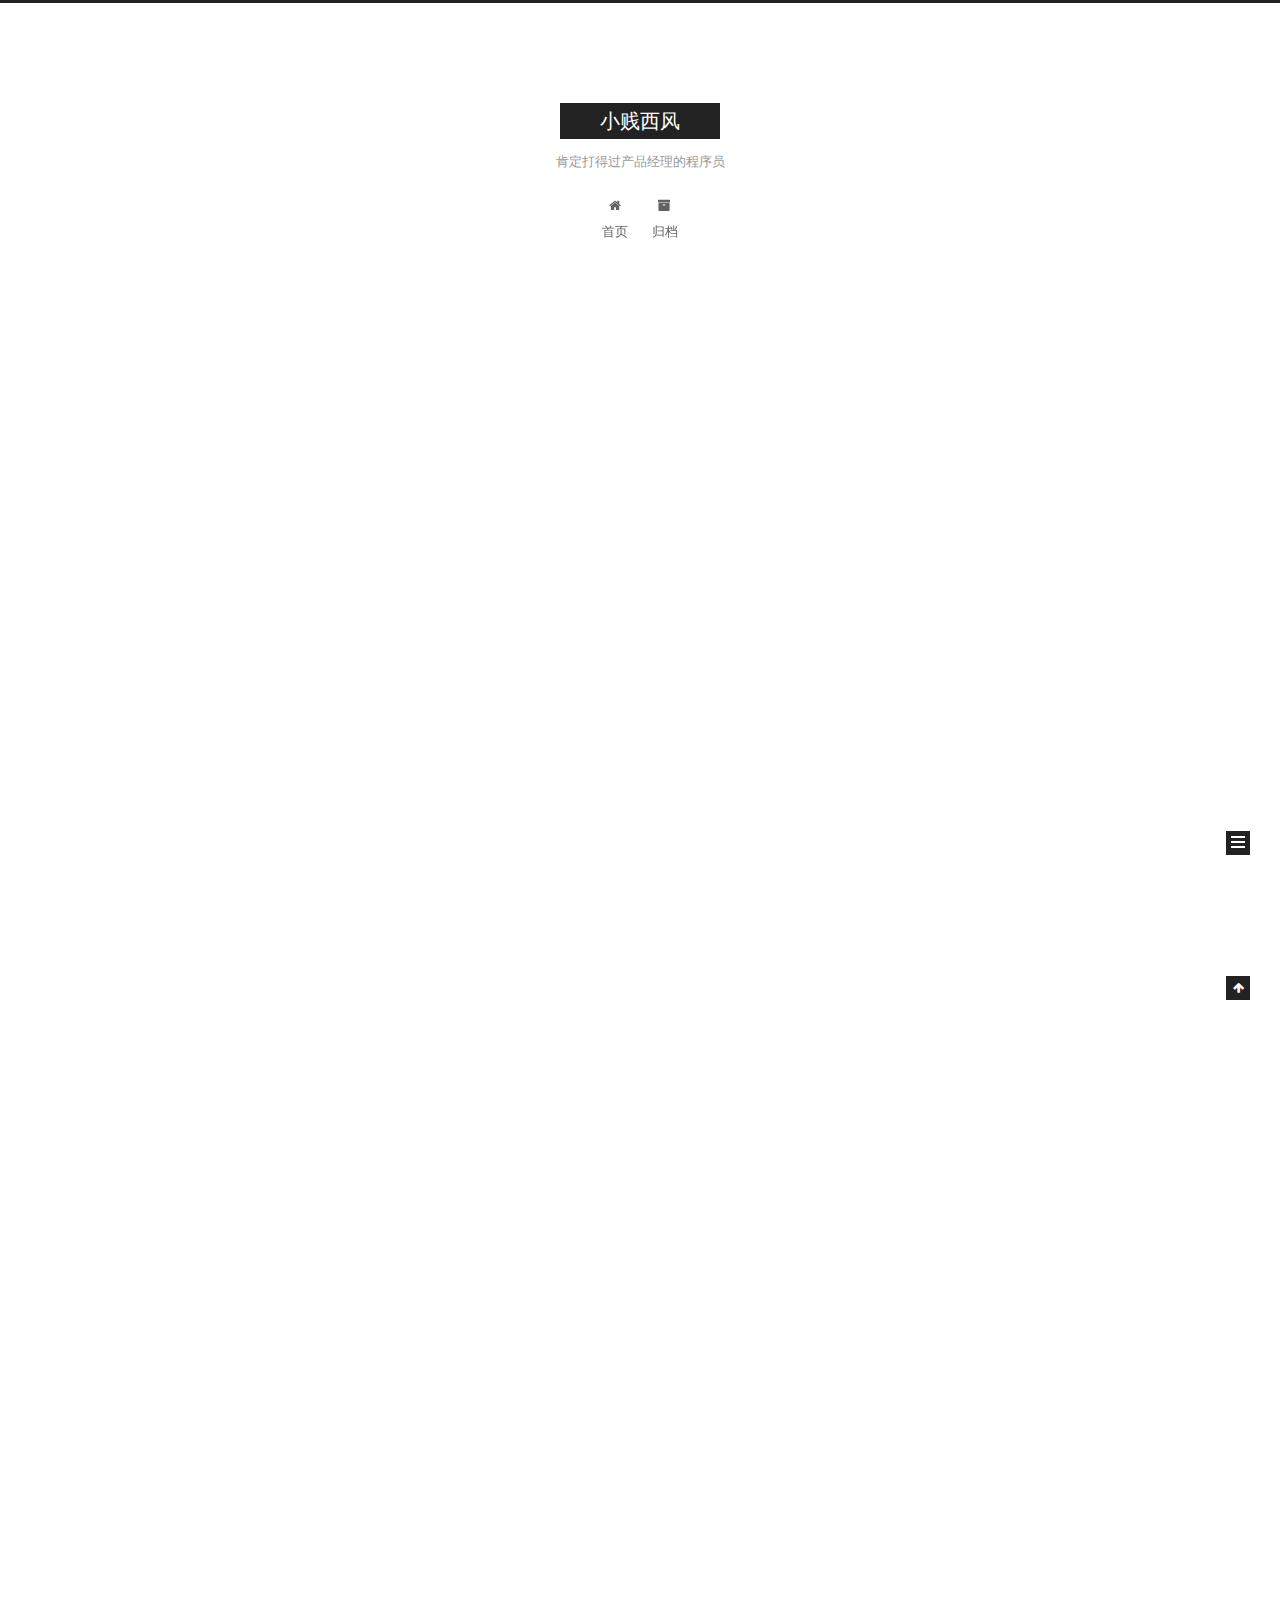
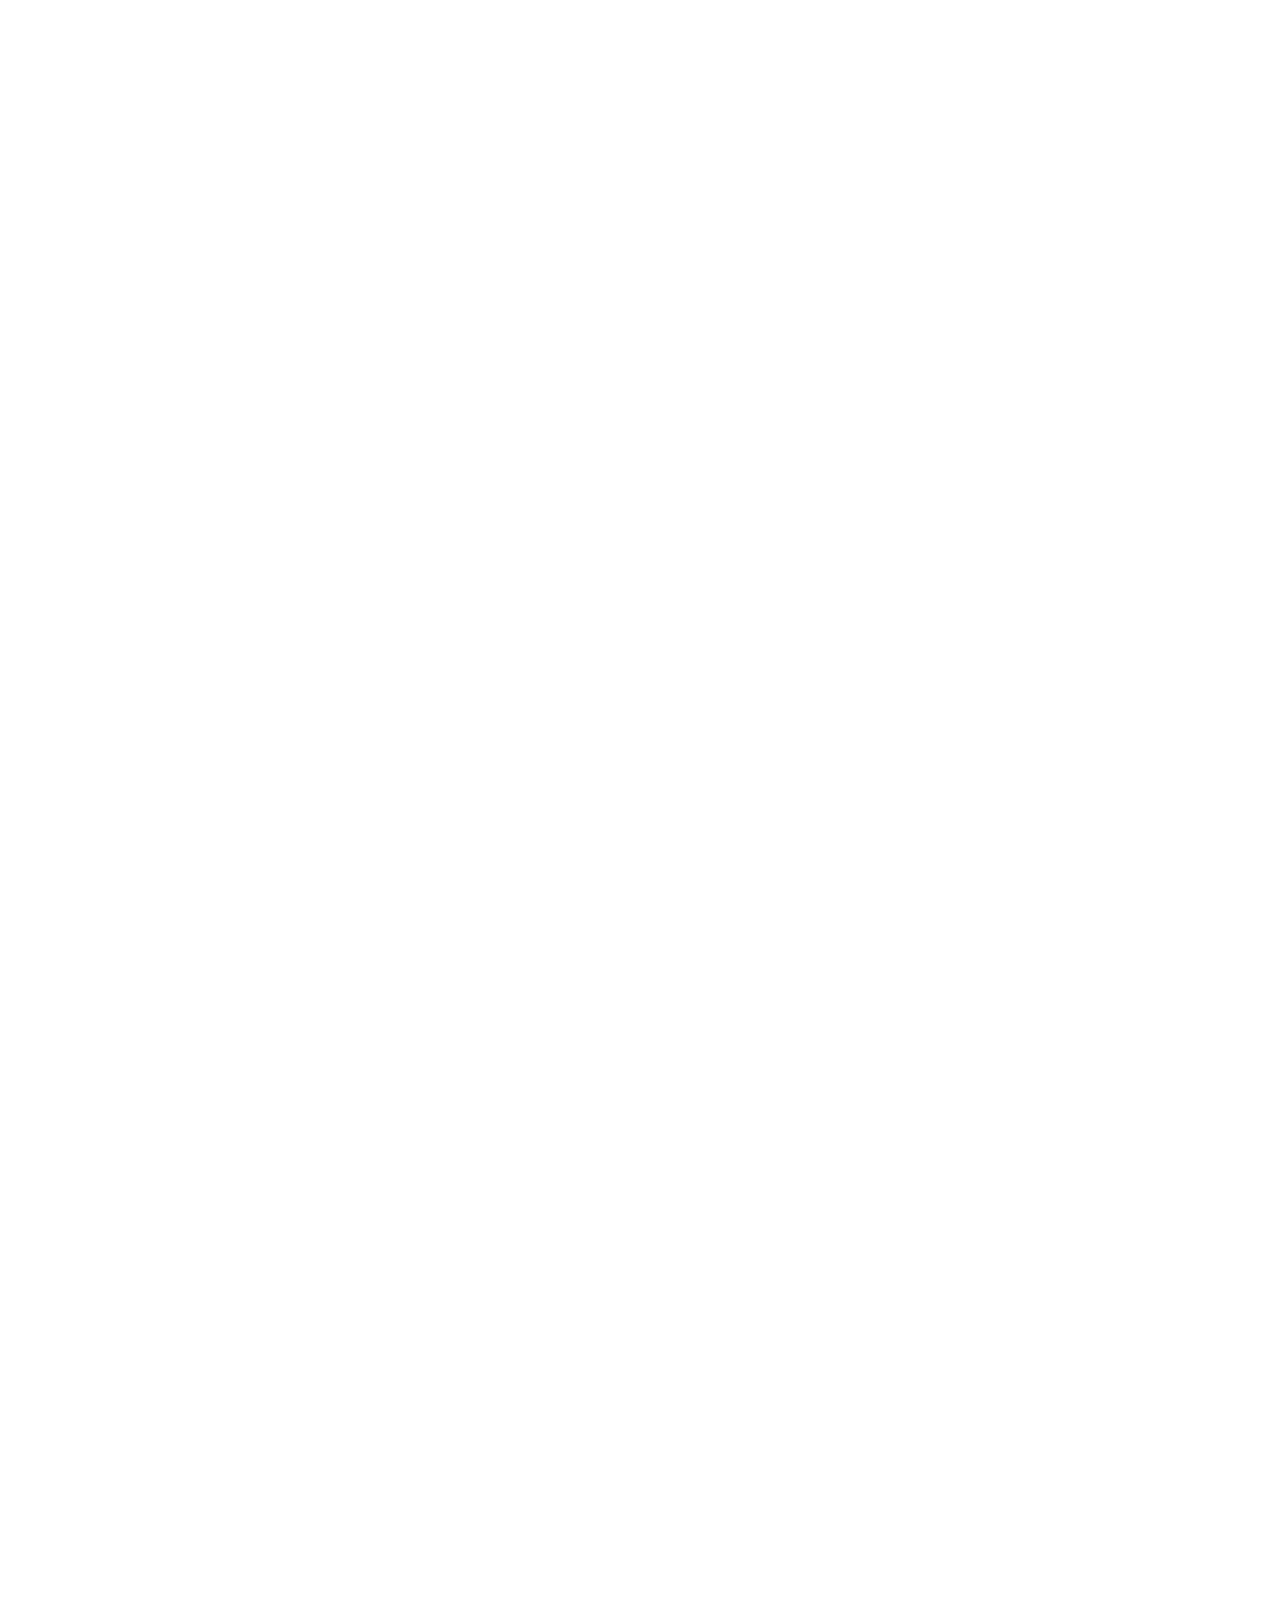
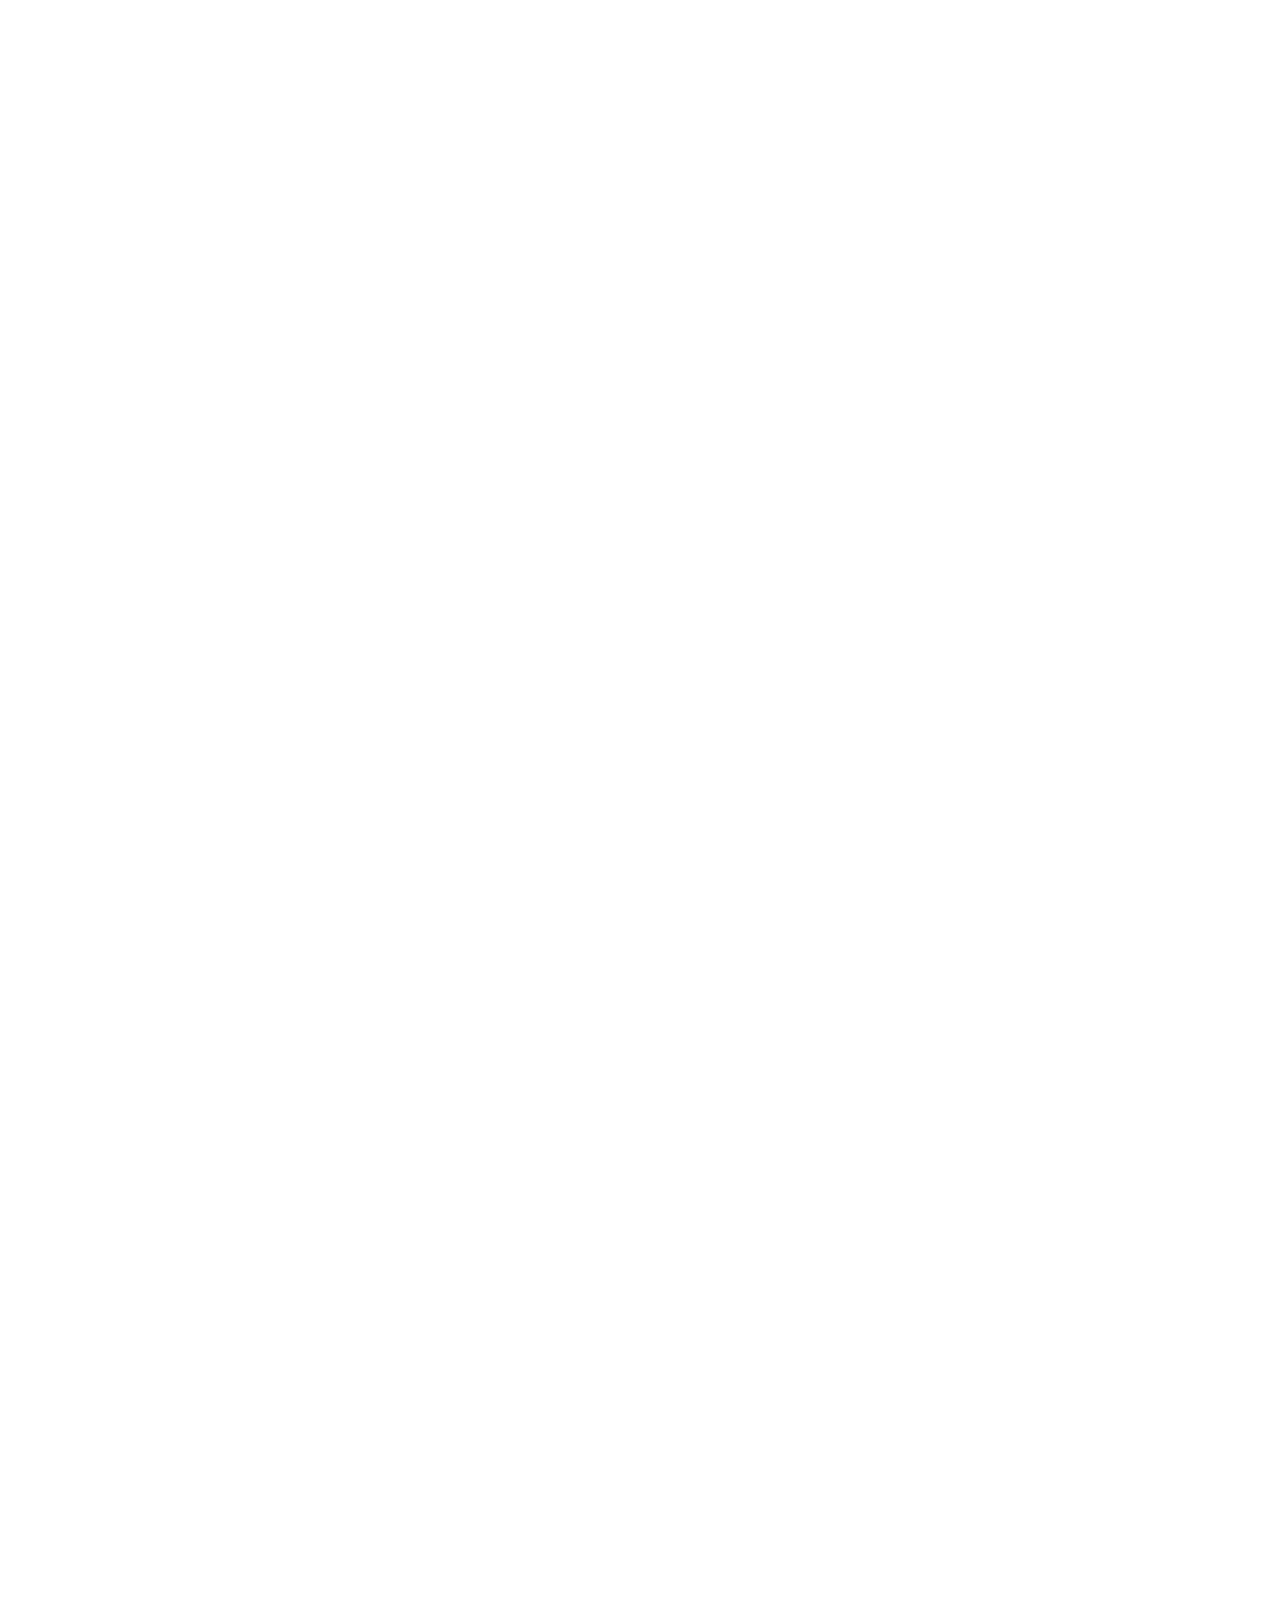
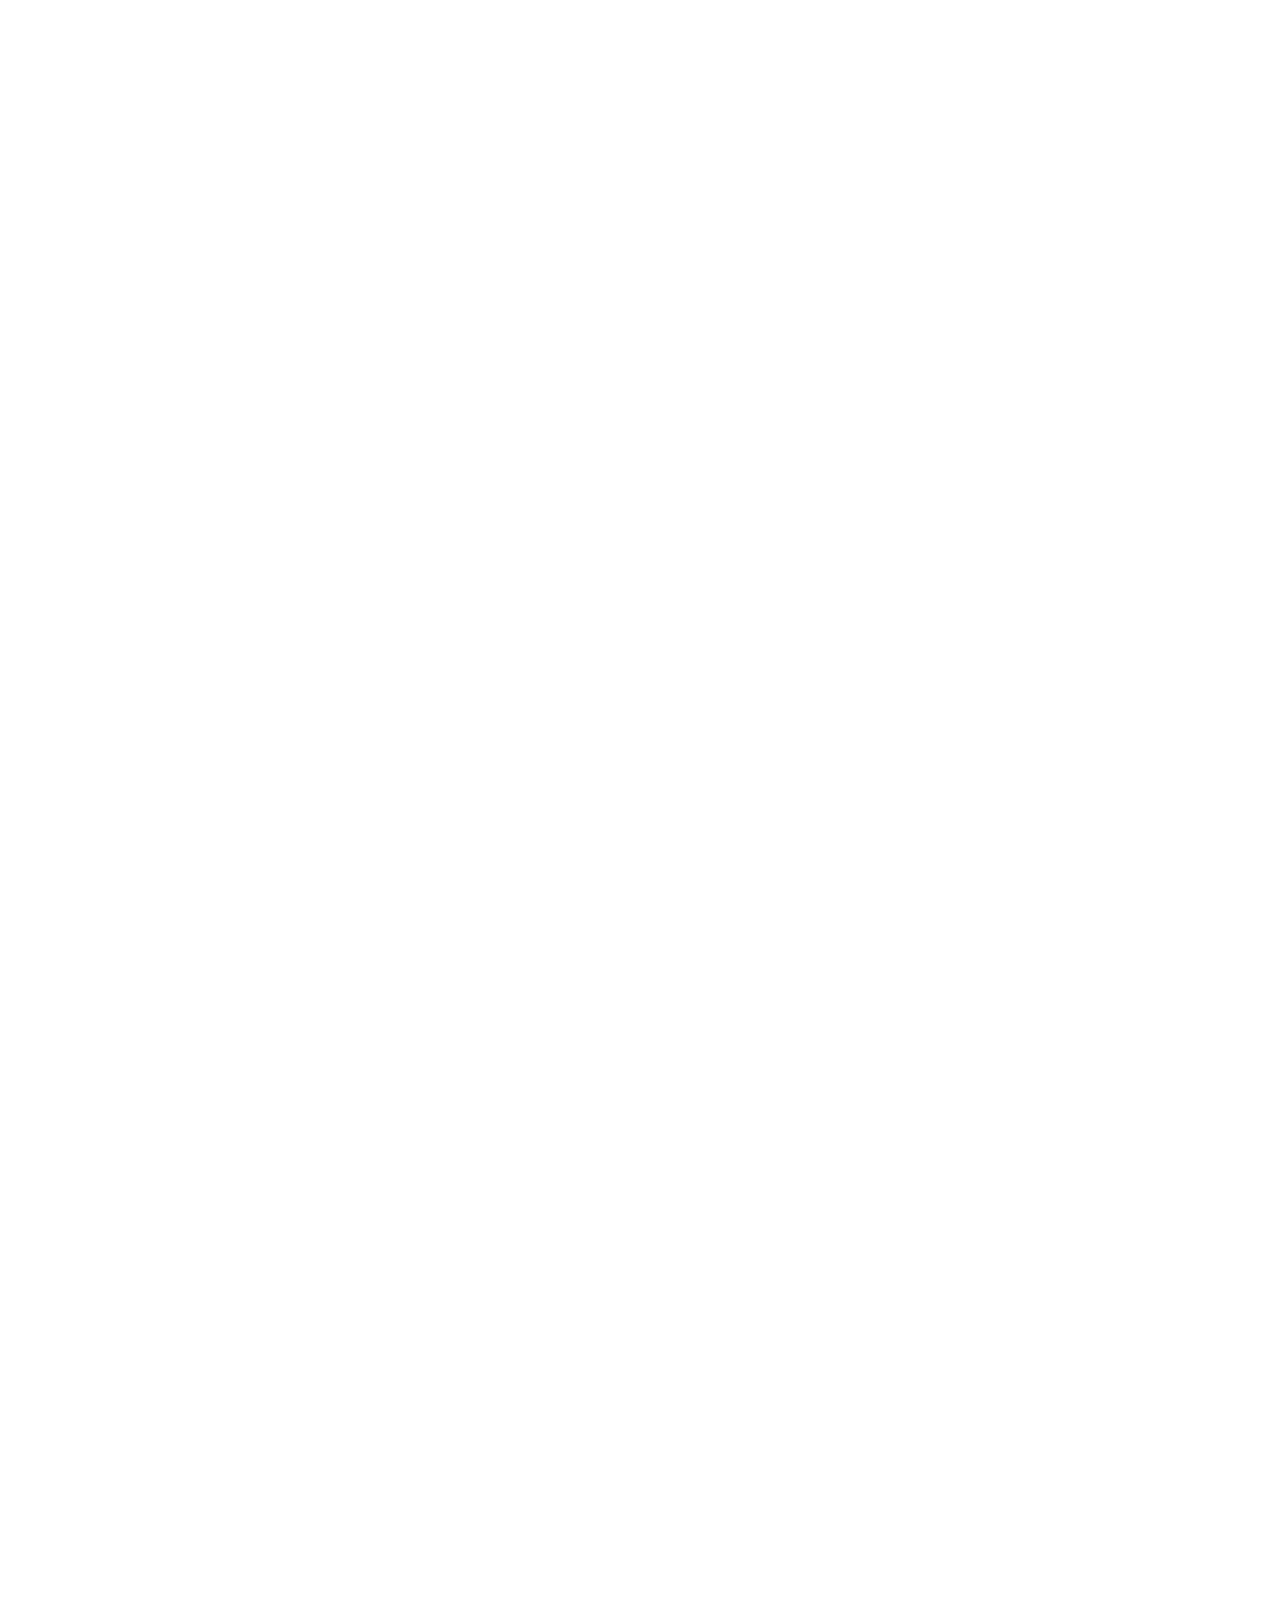
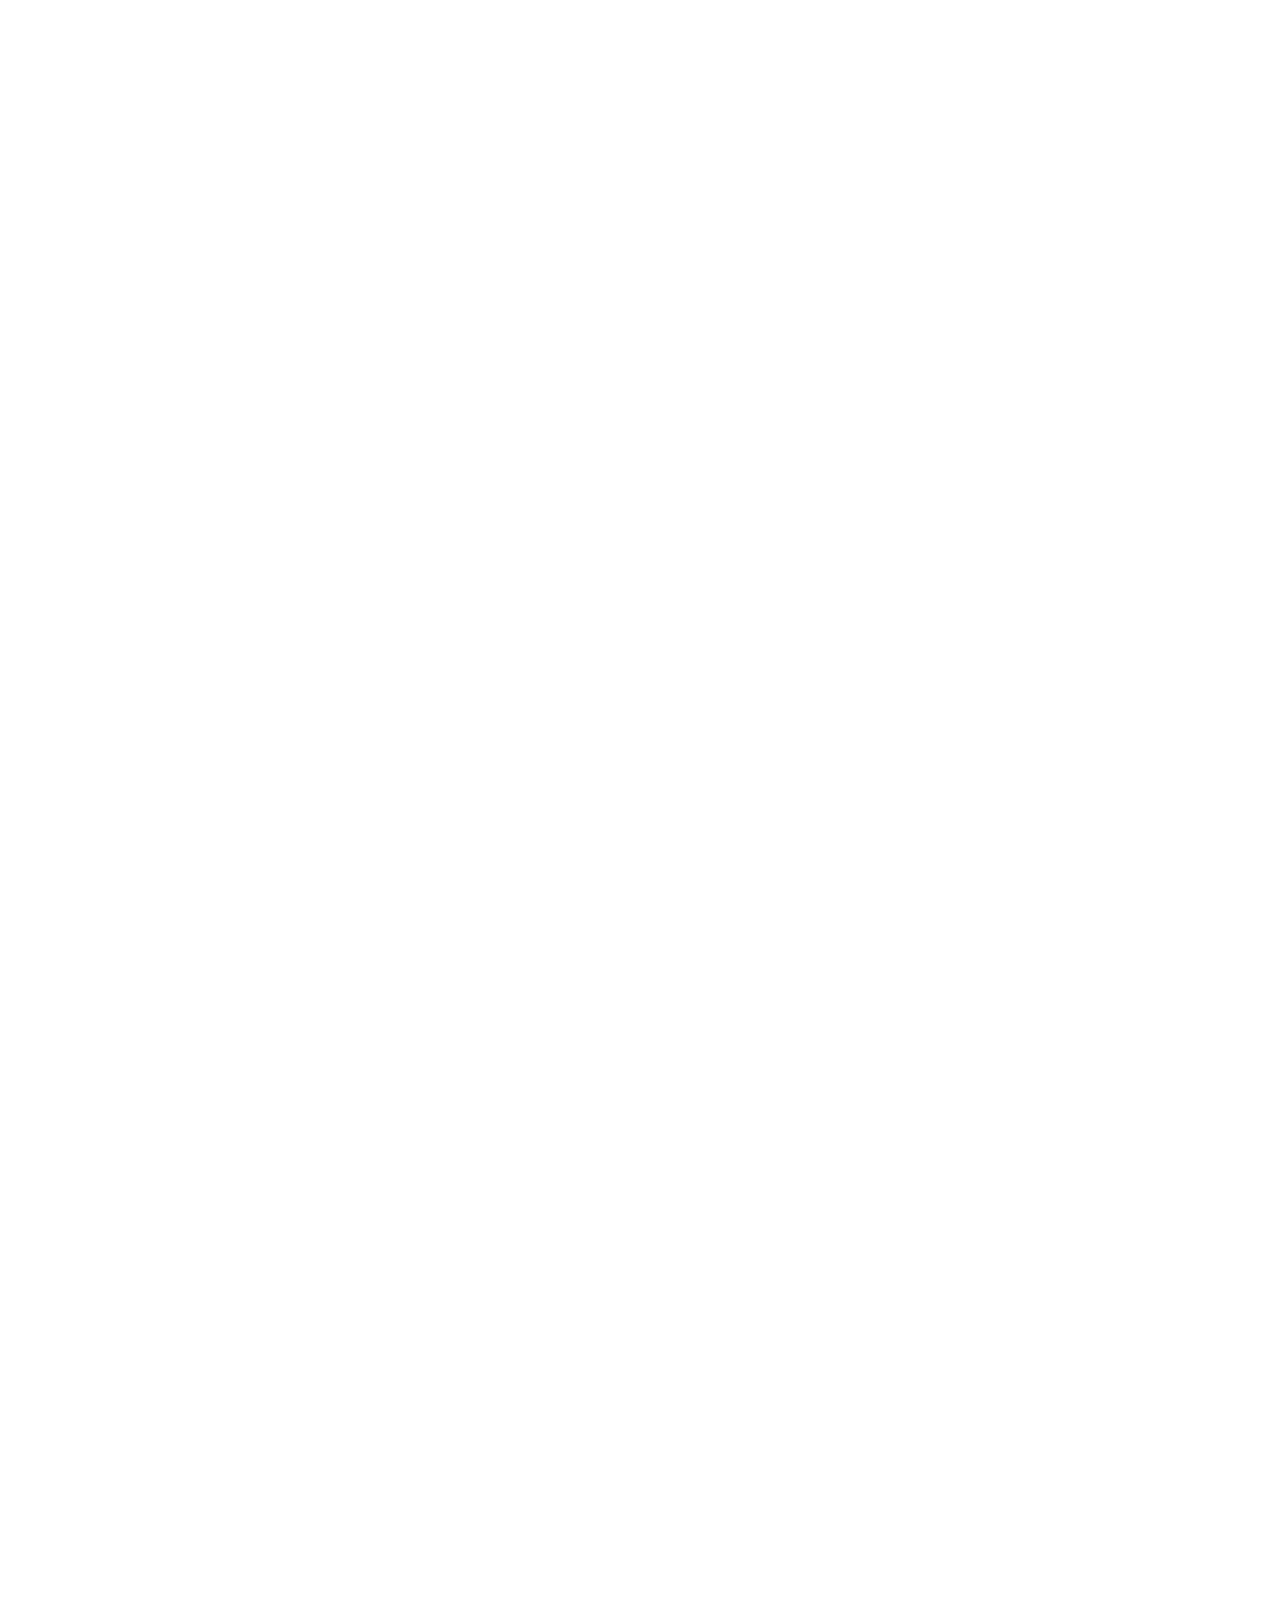
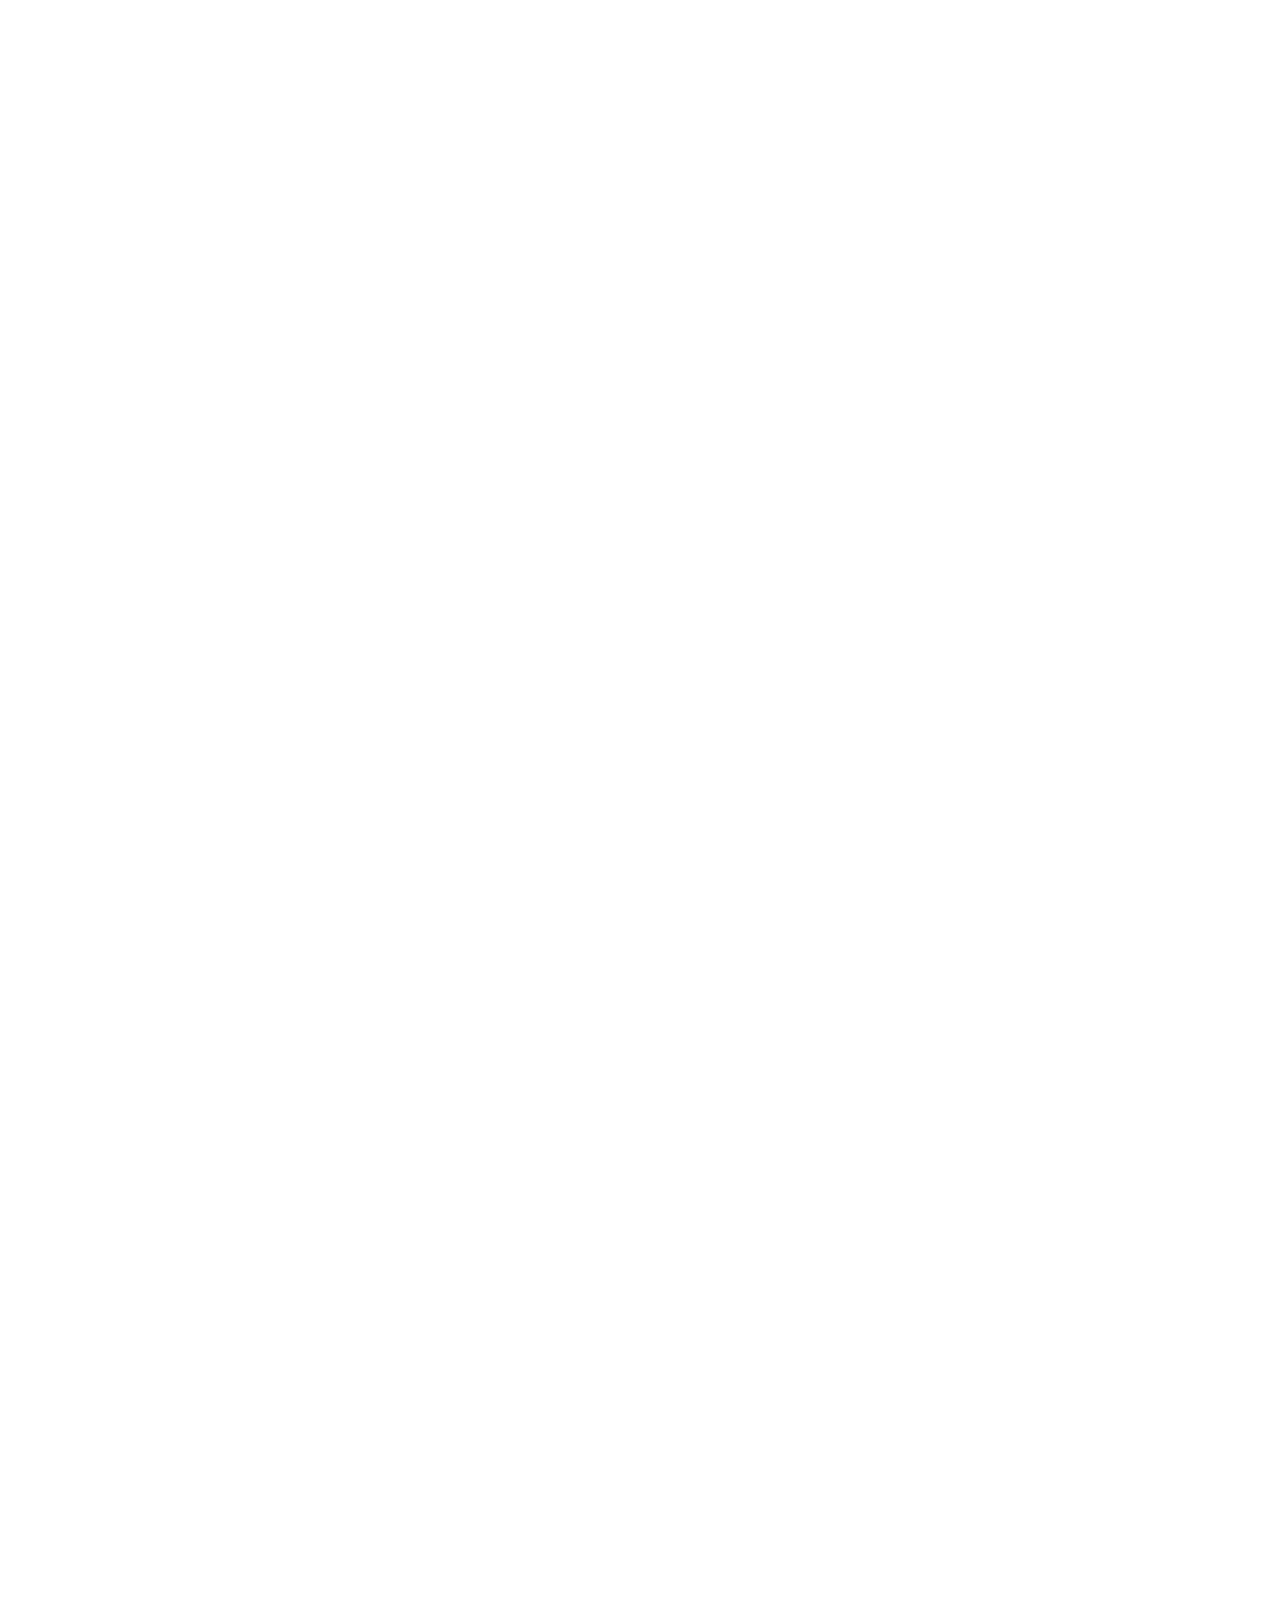
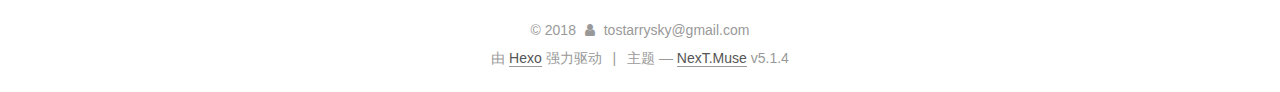
==== commit a8b38046: "Site updated: 2018-08-25 16:41:59" ====
--- a/index.html
+++ b/index.html
@@ -5,7 +5,7 @@
   
 
 
-<html class="theme-next muse use-motion" lang="">
+<html class="theme-next muse use-motion" lang="zh-Hans">
 <head>
   <meta charset="UTF-8"/>
 <meta http-equiv="X-UA-Compatible" content="IE=edge" />
@@ -81,12 +81,12 @@
 
 <meta name="keywords" content="代码诗人 java spring">
 <meta property="og:type" content="website">
-<meta property="og:title" content="小贱西风的博客">
-<meta property="og:url" content="http://yoursite.com/index.html">
-<meta property="og:site_name" content="小贱西风的博客">
-<meta property="og:locale" content="default">
+<meta property="og:title" content="小贱西风">
+<meta property="og:url" content="https://skystarry.com/index.html">
+<meta property="og:site_name" content="小贱西风">
+<meta property="og:locale" content="zh-Hans">
 <meta name="twitter:card" content="summary">
-<meta name="twitter:title" content="小贱西风的博客">
+<meta name="twitter:title" content="小贱西风">
 
 
 
@@ -102,7 +102,7 @@
     motion: {"enable":true,"async":false,"transition":{"post_block":"fadeIn","post_header":"slideDownIn","post_body":"slideDownIn","coll_header":"slideLeftIn","sidebar":"slideUpIn"}},
     duoshuo: {
       userId: '0',
-      author: 'Author'
+      author: '博主'
     },
     algolia: {
       applicationID: '',
@@ -116,13 +116,13 @@
 
 
 
-  <link rel="canonical" href="http://yoursite.com/"/>
-
-
-
-
-
-  <title>小贱西风的博客</title>
+  <link rel="canonical" href="https://skystarry.com/"/>
+
+
+
+
+
+  <title>小贱西风</title>
   
 
 
@@ -134,7 +134,7 @@
 
 </head>
 
-<body itemscope itemtype="http://schema.org/WebPage" lang="default">
+<body itemscope itemtype="http://schema.org/WebPage" lang="zh-Hans">
 
   
   
@@ -153,7 +153,7 @@
     <div class="custom-logo-site-title">
       <a href="/"  class="brand" rel="start">
         <span class="logo-line-before"><i></i></span>
-        <span class="site-title">小贱西风的博客</span>
+        <span class="site-title">小贱西风</span>
         <span class="logo-line-after"><i></i></span>
       </a>
     </div>
@@ -183,7 +183,7 @@
             
               <i class="menu-item-icon fa fa-fw fa-home"></i> <br />
             
-            Home
+            首页
           </a>
         </li>
       
@@ -193,7 +193,7 @@
             
               <i class="menu-item-icon fa fa-fw fa-archive"></i> <br />
             
-            Archives
+            归档
           </a>
         </li>
       
@@ -230,16 +230,16 @@
   
   
   <div class="post-block">
-    <link itemprop="mainEntityOfPage" href="http://yoursite.com/2018/08/21/Git学习笔记：（Quick Start)/">
+    <link itemprop="mainEntityOfPage" href="https://skystarry.com/2018/08/21/Git学习笔记：（Quick Start)/">
 
     <span hidden itemprop="author" itemscope itemtype="http://schema.org/Person">
-      <meta itemprop="name" content="wesley">
+      <meta itemprop="name" content="tostarrysky@gmail.com">
       <meta itemprop="description" content="">
       <meta itemprop="image" content="/images/avatar.gif">
     </span>
 
     <span hidden itemprop="publisher" itemscope itemtype="http://schema.org/Organization">
-      <meta itemprop="name" content="小贱西风的博客">
+      <meta itemprop="name" content="小贱西风">
     </span>
 
     
@@ -259,9 +259,9 @@
                 <i class="fa fa-calendar-o"></i>
               </span>
               
-                <span class="post-meta-item-text">Posted on</span>
+                <span class="post-meta-item-text">发表于</span>
               
-              <time title="Post created" itemprop="dateCreated datePublished" datetime="2018-08-21T10:27:49+08:00">
+              <time title="创建于" itemprop="dateCreated datePublished" datetime="2018-08-21T10:27:49+08:00">
                 2018-08-21
               </time>
             
@@ -490,16 +490,16 @@
   
   
   <div class="post-block">
-    <link itemprop="mainEntityOfPage" href="http://yoursite.com/2018/07/10/hello-world/">
+    <link itemprop="mainEntityOfPage" href="https://skystarry.com/2018/07/10/hello-world/">
 
     <span hidden itemprop="author" itemscope itemtype="http://schema.org/Person">
-      <meta itemprop="name" content="wesley">
+      <meta itemprop="name" content="tostarrysky@gmail.com">
       <meta itemprop="description" content="">
       <meta itemprop="image" content="/images/avatar.gif">
     </span>
 
     <span hidden itemprop="publisher" itemscope itemtype="http://schema.org/Organization">
-      <meta itemprop="name" content="小贱西风的博客">
+      <meta itemprop="name" content="小贱西风">
     </span>
 
     
@@ -519,9 +519,9 @@
                 <i class="fa fa-calendar-o"></i>
               </span>
               
-                <span class="post-meta-item-text">Posted on</span>
+                <span class="post-meta-item-text">发表于</span>
               
-              <time title="Post created" itemprop="dateCreated datePublished" datetime="2018-07-10T11:13:47+08:00">
+              <time title="创建于" itemprop="dateCreated datePublished" datetime="2018-07-10T11:13:47+08:00">
                 2018-07-10
               </time>
             
@@ -640,7 +640,7 @@
         <div class="site-overview">
           <div class="site-author motion-element" itemprop="author" itemscope itemtype="http://schema.org/Person">
             
-              <p class="site-author-name" itemprop="name">wesley</p>
+              <p class="site-author-name" itemprop="name">tostarrysky@gmail.com</p>
               <p class="site-description motion-element" itemprop="description"></p>
           </div>
 
@@ -652,7 +652,7 @@
                 <a href="/archives/">
               
                   <span class="site-state-item-count">2</span>
-                  <span class="site-state-item-name">posts</span>
+                  <span class="site-state-item-name">日志</span>
                 </a>
               </div>
             
@@ -696,13 +696,13 @@
   <span class="with-love">
     <i class="fa fa-user"></i>
   </span>
-  <span class="author" itemprop="copyrightHolder">wesley</span>
+  <span class="author" itemprop="copyrightHolder">tostarrysky@gmail.com</span>
 
   
 </div>
 
 
-  <div class="powered-by">Powered by <a class="theme-link" target="_blank" href="https://hexo.io">Hexo</a></div>
+  <div class="powered-by">由 <a class="theme-link" target="_blank" href="https://hexo.io">Hexo</a> 强力驱动</div>
 
 
 
@@ -710,7 +710,7 @@
 
 
 
-  <div class="theme-info">Theme &mdash; <a class="theme-link" target="_blank" href="https://github.com/iissnan/hexo-theme-next">NexT.Muse</a> v5.1.4</div>
+  <div class="theme-info">主题 &mdash; <a class="theme-link" target="_blank" href="https://github.com/iissnan/hexo-theme-next">NexT.Muse</a> v5.1.4</div>
 
 
 
